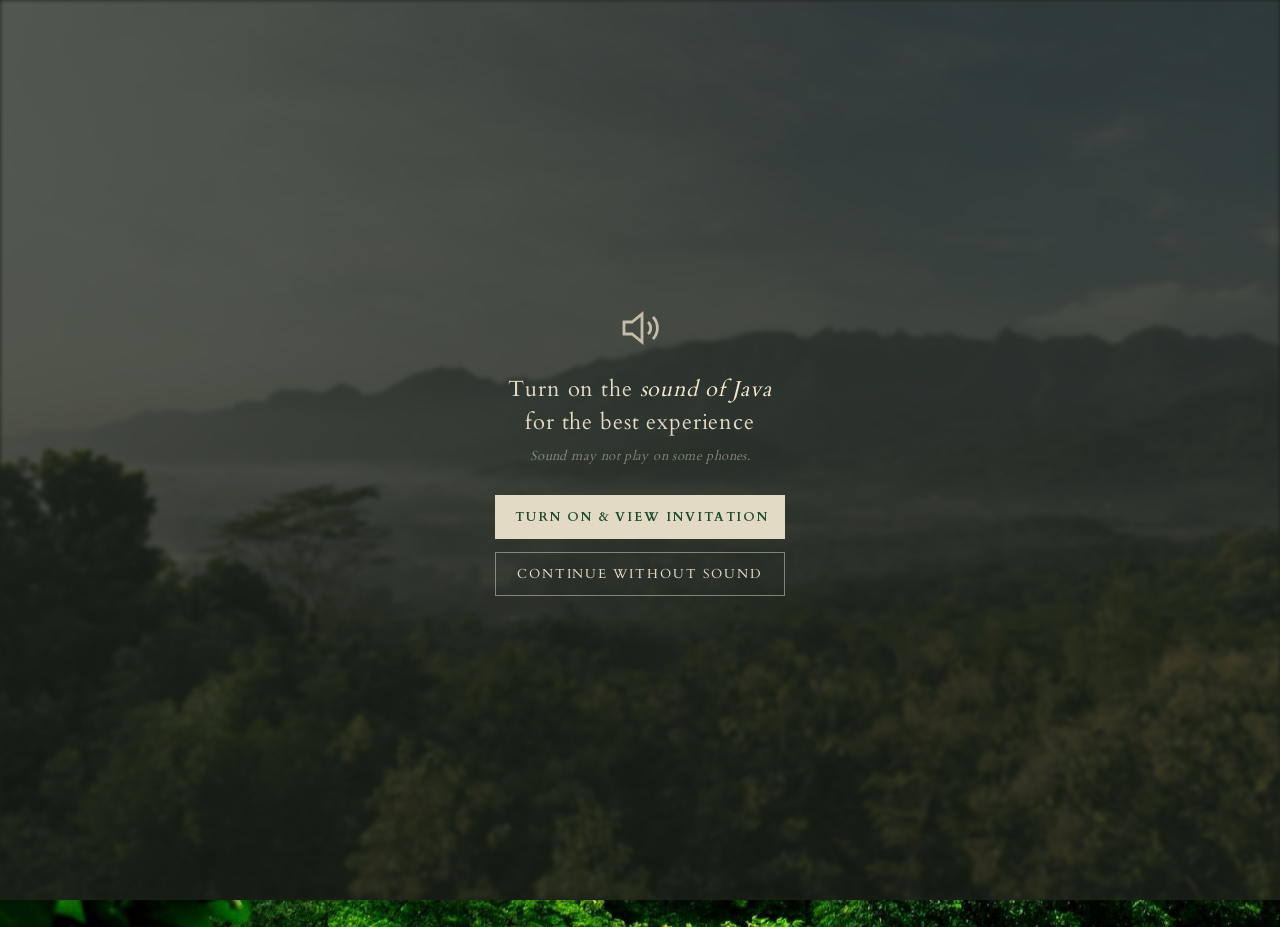
==== index.html @ e6b791de "Sync with Wedding artifact 1794194652-c874 Co-Authored-By: Claude Opus 5.5 <noreply@anthropic.com> C" ====
<!DOCTYPE html>
<html lang="en">
<head>
<meta charset="utf-8">
<meta name="viewport" content="width=device-width, initial-scale=1, viewport-fit=cover">
<meta name="theme-color" content="#1a2118">
<meta name="apple-mobile-web-app-status-bar-style" content="black-translucent">
<title>The Wedding of Nina &amp; Sevo - Save the Date</title>
<link rel="preconnect" href="https://fonts.googleapis.com">
<link href="https://fonts.googleapis.com/css2?family=Cormorant+Garamond:ital,wght@0,300;0,400;0,500;1,300;1,400&family=Pinyon+Script&family=Caveat:wght@400;500&family=Jost:wght@300;400&display=swap" rel="stylesheet">
<style>
  @font-face{font-family:"Cardo";font-style:normal;font-weight:400;src:url("Cardo-Regular.ttf") format("truetype")}
  @font-face{font-family:"Cardo";font-style:normal;font-weight:700;src:url("Cardo-Bold.ttf") format("truetype")}
  @font-face{font-family:"Faire";font-style:normal;font-weight:300;src:url("faire-light.otf") format("opentype")}
  @font-face{font-family:"FaireVar";font-style:normal;font-weight:100 900;src:url("faire-variable.ttf") format("truetype")}
  :root{--cream:#f6f1e7;--ink:#2f3a2c;--sage:#7d8c6a;--gold:#b49a62}
  *{box-sizing:border-box;margin:0;padding:0}
  html{height:100%;background:#1a2118}
  body{height:100%;font-family:"Jost",system-ui,sans-serif;font-weight:300;color:var(--cream);background:#1f271d;overflow-x:hidden}
  /* Edge-to-edge immersive: extend into notch + home indicator areas */
  @supports(padding-top:env(safe-area-inset-top)){
    .hero,.gate,.sound-prompt{padding-top:env(safe-area-inset-top)}
    .gate-photo,.gate-veil,.hero-photo,.hero-veil,.bg,.sound-prompt-bg{top:calc(-1 * env(safe-area-inset-top));bottom:calc(-1 * env(safe-area-inset-bottom))}
    .gate{padding-bottom:env(safe-area-inset-bottom)}
    .sound-prompt{padding-bottom:env(safe-area-inset-bottom)}
    nav.actionbar,.actionbar{padding-bottom:calc(.7rem + env(safe-area-inset-bottom)) !important}
  }
  .hero{position:relative;min-height:100vh;min-height:100svh;display:flex;align-items:center;justify-content:center;text-align:center;padding:6rem 1.5rem 7rem;overflow:hidden}
  .bg{position:absolute;inset:-4%;background:url("valley.jpg") center 60%/cover no-repeat;animation:drift 40s ease-in-out infinite alternate;filter:saturate(.9)}
  @keyframes drift{from{transform:scale(1.04) translateX(-1%)}to{transform:scale(1.1) translateX(1%)}}
  .veil{position:absolute;inset:0;background:
    radial-gradient(ellipse at center, rgba(20,28,18,.25) 0%, rgba(20,28,18,.55) 70%),
    linear-gradient(to bottom, rgba(246,241,231,.08), rgba(20,28,18,.35) 60%, rgba(20,28,18,.75))}
  .mist{position:absolute;left:-20%;right:-20%;bottom:18%;height:30%;background:radial-gradient(ellipse at center, rgba(255,255,255,.18), transparent 70%);filter:blur(20px);animation:mist 18s ease-in-out infinite alternate}
  @keyframes mist{from{transform:translateX(-5%)}to{transform:translateX(5%)}}
  .card{position:relative;max-width:640px;opacity:0;transform:translateY(14px);animation:rise 2.2s .3s ease forwards}
  @keyframes rise{to{opacity:1;transform:none}}
  .eyebrow{letter-spacing:.42em;text-transform:uppercase;font-size:.85rem;font-weight:500;color:#efe6d2}
  .rule{display:flex;align-items:center;gap:.9rem;justify-content:center;margin:1.4rem auto;color:var(--gold)}
  .rule::before,.rule::after{content:"";width:64px;height:1px;background:currentColor;opacity:.8}
  .wedof{font-size:clamp(.8rem,2vw,.9rem);letter-spacing:.3em;text-transform:uppercase;color:#efe6d2;margin-bottom:-.2rem}
  .names{font-family:"Pinyon Script",cursive;font-weight:400;font-size:clamp(4rem,13vw,8.5rem);line-height:1;text-shadow:0 2px 30px rgba(0,0,0,.35)}
  .names .amp{font-size:.55em;color:#e9d9ae;padding:0 .1em}
  .date{font-size:clamp(1.3rem,3.6vw,1.8rem);font-weight:300;letter-spacing:.14em;margin-top:.4rem}
  .place{font-size:clamp(.95rem,2.4vw,1.1rem);letter-spacing:.06em;margin-top:.6rem;color:#efe6d2}
  .note{margin-top:1.8rem;font-size:.98rem;letter-spacing:.06em;color:#e3dac6}
  .logi{margin-top:.9rem;font-size:1.05rem;letter-spacing:.04em;color:#e3dac6}
  .logi a{color:#f3e8cc;text-underline-offset:4px;text-decoration-thickness:1px}
  .logi a:hover{color:#fff}
  /* greeting tucked into the top-left corner; everything else centred */
  .hero{padding-top:clamp(9rem,22vh,14rem);align-items:flex-start}
  .names{white-space:nowrap}
  .greeting{position:absolute;top:clamp(1.2rem,3vw,2.2rem);left:clamp(1.2rem,3vw,2.4rem);z-index:2;text-align:left;max-width:min(460px,70vw);opacity:0;animation:rise 2s .2s ease forwards}
  .greeting .dear{margin-bottom:.15rem}
  @media (min-width:641px){.greeting .dear{white-space:nowrap}}
  .greeting .personal{margin:.9rem 0 0;text-align:left}
  .links{position:absolute;right:clamp(1.5rem,5vw,4rem);bottom:2.6rem;z-index:2;text-align:right;font-size:.95rem;color:#e3dac6;letter-spacing:.03em}
  .links p{margin:.35rem 0;white-space:nowrap}
  .links a{color:#f3e8cc;text-underline-offset:4px;text-decoration-thickness:1px}
  .links a:hover{color:#fff}
  .links .ico{width:16px;height:16px;vertical-align:-2px;margin-right:.5rem;color:#f3e8cc;opacity:.9}
  footer{display:none}
  @media (max-width:640px){
    .hero{padding-bottom:9rem}
    .links{left:1.5rem;right:1.5rem;text-align:left;bottom:2.6rem;font-size:.98rem}
    .links p{white-space:normal}
  }
  .countdown{display:flex;gap:1.8rem;justify-content:center;margin-top:2.2rem}
  .countdown div{min-width:3.4rem}
  .countdown b{display:block;font-weight:300;font-size:2rem;font-variant-numeric:tabular-nums}
  .countdown span{font-size:.72rem;letter-spacing:.3em;text-transform:uppercase;color:#d8cdb4}
  /* entry overlay — the tap also unlocks audio */
  .gate{position:fixed;inset:0;z-index:10;display:flex;flex-direction:column;align-items:center;justify-content:center;gap:1.4rem;color:#4a4a46;transition:opacity 1.4s ease, visibility 1.4s, transform 1.4s ease;
    background-color:#eceae4;
    background-image:url("data:image/svg+xml,%3Csvg xmlns='http://www.w3.org/2000/svg' width='300' height='300'%3E%3Cfilter id='n'%3E%3CfeTurbulence type='fractalNoise' baseFrequency='.85' numOctaves='3' stitchTiles='stitch'/%3E%3CfeColorMatrix values='0 0 0 0 .35 0 0 0 0 .34 0 0 0 0 .32 0 0 0 .09 0'/%3E%3C/filter%3E%3Crect width='100%25' height='100%25' filter='url(%23n)'/%3E%3C/svg%3E"),
      radial-gradient(ellipse at 50% 40%, #f4f2ee 0%, #e6e3dc 75%, #d9d6cf 100%)}
  .gate.gone{transform:scale(1.03)}
  .gate .to{font-style:italic;font-size:1.35rem;color:#5b5b55;letter-spacing:.03em}
  .gate.gone{opacity:0;visibility:hidden}
  .gate .mono{font-family:"Pinyon Script",cursive;font-size:4.5rem;color:#6d6c66}
  .gate p{letter-spacing:.35em;text-transform:uppercase;font-size:.8rem}
  .gate button{font:inherit;letter-spacing:.3em;text-transform:uppercase;font-size:.85rem;padding:.9rem 2.2rem;border:1px solid #6d6c66;background:transparent;color:#4a4a46;cursor:pointer;transition:all .3s}
  .gate button:hover{background:#4a4a46;color:#eceae4}
  .gate small{font-style:italic;color:#8a8880;font-size:.95rem}
  .dear{font-family:"Pinyon Script",cursive;font-weight:400;font-size:clamp(1.6rem,4vw,2.05rem);line-height:1.2;color:#f3e8cc;margin-bottom:1rem;min-height:1.2em}
  .personal{font-size:clamp(1.05rem,2.8vw,1.25rem);color:#efe6d2;max-width:520px;margin:-.3rem auto 1.3rem;line-height:1.45}
  .rsvp{margin-top:2.2rem;font:inherit;font-size:.9rem;letter-spacing:.35em;text-transform:uppercase;padding:1rem 2.6rem;background:rgba(246,241,231,.12);border:1px solid rgba(246,241,231,.75);color:var(--cream);cursor:pointer;backdrop-filter:blur(4px);transition:all .3s}
  .rsvp .away{display:block;font-size:.72rem;letter-spacing:.28em;opacity:.85;margin-bottom:.35rem}
  .rsvp:hover{background:var(--cream);color:var(--ink)}
.paper-overlay{position:fixed;inset:0;z-index:20;overflow-y:auto;background:rgba(20,28,18,.5);backdrop-filter:blur(3px);padding:3rem 1rem;opacity:0;visibility:hidden;transition:opacity .5s,visibility .5s}
  .paper-overlay.open{opacity:1;visibility:visible}
  .paper{position:relative;max-width:620px;margin:0 auto;box-shadow:0 25px 70px rgba(0,0,0,.45);transform:translateY(24px) rotate(-.4deg);transition:transform .6s ease}
  .paper-overlay.open .paper{transform:none}
  .paper img{display:block;width:100%;height:auto}
  .paper .touch{position:absolute;left:12%;right:12%;top:81.4%;text-align:center;color:#2b2b28;font-size:clamp(.72rem,2.4vw,1rem);line-height:1.45}
  .paper-close{position:absolute;top:.4rem;right:.6rem;z-index:2;background:none;border:0;font:inherit;font-size:2rem;line-height:1;color:#2f3a2c;cursor:pointer;padding:.3rem .6rem}
.letter{background:#f8f5ee;padding:3.2rem 2.4rem 2.6rem;color:#2c2b28;
    background-image:repeating-linear-gradient(to bottom, transparent 0 33px, rgba(80,90,110,.12) 33px 34px)}
  .hand{font-family:"Caveat",cursive;font-size:clamp(1.35rem,4.2vw,1.65rem);line-height:34px;min-height:40%}
  .hand p{margin:0}
  .hand .sig{text-align:right;margin-top:.6rem;font-weight:500}
  .fold{height:1px;margin:1.6rem -2.4rem;border-top:1px dashed rgba(60,60,55,.35)}
  .modal{position:fixed;inset:0;z-index:20;display:none;align-items:center;justify-content:center;background:rgba(20,28,18,.5);backdrop-filter:blur(3px);padding:1rem}
  .modal.open{display:flex}
  .sheet{position:relative;background:#f4eed6;color:#2f3a2c;width:min(460px,90vw);aspect-ratio:460/620;overflow:hidden;padding:2.6rem 1.6rem 2.2rem;text-align:center;border-radius:2px;box-shadow:0 32px 100px rgba(0,0,0,.7),0 4px 16px rgba(0,0,0,.4);display:flex;flex-direction:column;justify-content:center;align-items:center;container-type:inline-size}
  .sheet h2{font-family:"Cormorant Garamond",serif;font-weight:300;font-size:clamp(.68rem,2.2vw,.82rem);letter-spacing:.25em;text-transform:uppercase;color:#2f3a2c}
  .sheet h2+div,.sheet h2+.opts{margin-top:.5rem}
  .sheet .rsvp-img{display:block;width:70%;height:auto;margin:0 auto .8rem;border-radius:2px;opacity:.85}
  .opts{display:flex;gap:.6rem;justify-content:center;margin-bottom:.8rem;flex-wrap:wrap}
  .opts button,.sheet .send{font-family:"Cormorant Garamond",serif;font-size:.85rem;padding:.5rem .9rem;border:1px solid #7d8c6a;background:transparent;color:#2f3a2c;cursor:pointer;letter-spacing:.08em;transition:all .25s}
  .opts button:hover{background:rgba(125,140,106,.12)}
  .opts button.on{background:#7d8c6a;color:#f4eed6}
  .sheet label{display:block;text-align:left;font-family:"Cormorant Garamond",serif;font-size:.7rem;letter-spacing:.16em;text-transform:uppercase;margin:.5rem 0 .15rem;color:#5a6650;width:100%}
  .sheet input,.sheet textarea{width:100%;font-family:"Cardo","Times New Roman",Times,serif;font-size:.9rem;padding:.4rem;border:1px solid #c4bfa6;background:rgba(255,255,255,.35);color:#2f3a2c;border-radius:2px}
  .sheet input:focus,.sheet textarea:focus{outline:none;border-color:#7d8c6a}
  .sheet .send{margin-top:.7rem;background:#7d8c6a;color:#f4eed6;letter-spacing:.22em;text-transform:uppercase;font-size:.74rem;padding:.55rem 1.4rem;border-color:#7d8c6a;transition:all .25s}
  .sheet .send:hover{background:#5a6650;border-color:#5a6650}
  .sheet .paper-close{position:absolute;top:.6rem;right:.7rem;background:none;border:0;font-size:1.3rem;color:#8a8a7a;cursor:pointer;line-height:1;z-index:1}
  .sheet .close{display:none}
  .status{min-height:1em;margin-top:.4rem;font-family:"Cardo","Times New Roman",Times,serif;font-style:italic;font-size:.78rem;color:#5a6650}
  .sound{position:fixed;right:1.2rem;top:1.2rem;z-index:15;width:46px;height:46px;border-radius:50%;border:1px solid rgba(246,241,231,.6);background:rgba(20,28,18,.35);backdrop-filter:blur(6px);color:var(--cream);cursor:pointer;display:flex;align-items:center;justify-content:center}
  .sound svg{width:20px;height:20px}
  footer{position:absolute;bottom:1.4rem;left:0;right:0;text-align:center;font-size:.85rem;letter-spacing:.25em;text-transform:uppercase;color:#d8cdb4;opacity:.85}
  @media (prefers-reduced-motion:reduce){.bg,.mist,.card{animation:none;opacity:1;transform:none}}

  /* ===== theme: photo on the cover, beige paper + dark green inside ===== */
  :root{--green:#1f3a2e;--paper:#efe7d6}
  .gate{background:#1f271d !important;color:#f6f1e7 !important}
  .gate-photo{position:absolute;inset:-3%;background:url("cover_jungle2.jpg") center 40%/cover no-repeat;animation:drift 40s ease-in-out infinite alternate}
  .gate-veil{position:absolute;inset:0;background:radial-gradient(ellipse at center, rgba(20,28,18,.25) 0%, rgba(20,28,18,.6) 75%)}
  .gate > :not(.gate-photo):not(.gate-veil){position:relative}
  .gate .mono{color:#f3e8cc !important}
  .gate .to{color:#efe6d2 !important}
  .gate small{color:#e3dac6 !important}
  .gate button{border-color:rgba(246,241,231,.85) !important;color:#f6f1e7 !important}
  .gate button:hover{background:#f6f1e7 !important;color:var(--green) !important}
  .hero{color:var(--green);background-color:var(--paper);
    background-image:url("data:image/svg+xml,%3Csvg xmlns='http://www.w3.org/2000/svg' width='300' height='300'%3E%3Cfilter id='n'%3E%3CfeTurbulence type='fractalNoise' baseFrequency='.85' numOctaves='3' stitchTiles='stitch'/%3E%3CfeColorMatrix values='0 0 0 0 .35 0 0 0 0 .3 0 0 0 0 .2 0 0 0 .1 0'/%3E%3C/filter%3E%3Crect width='100%25' height='100%25' filter='url(%23n)'/%3E%3C/svg%3E"),
      radial-gradient(ellipse at 50% 45%, #f5efe2 0%, #ece3d0 70%, #e2d7c0 100%)}
  .sketch{display:none}
  .mistbg{position:absolute;inset:0;overflow:hidden;pointer-events:none}
  .mistbg img{position:absolute;display:block;max-width:none;opacity:0;transition:opacity 1s}
  .mistbg img.ready{opacity:1}
  /* soft white "brush" wash around the centre text so it floats */
  .mistbg::after{content:"";position:absolute;inset:0;filter:blur(14px);background:
    radial-gradient(ellipse min(380px,46vw) min(120px,9vh) at 50% calc(var(--cy,50%) - 10%), rgba(208,202,182,.9) 0%, rgba(208,202,182,.55) 55%, rgba(208,202,182,0) 100%),
    radial-gradient(ellipse min(330px,44vw) min(130px,10vh) at 47% calc(var(--cy,50%) + 4%), rgba(208,202,182,.85) 0%, rgba(208,202,182,.45) 60%, rgba(208,202,182,0) 100%),
    radial-gradient(ellipse min(260px,40vw) min(110px,9vh) at 53% calc(var(--cy,50%) + 15%), rgba(208,202,182,.8) 0%, rgba(208,202,182,.35) 65%, rgba(208,202,182,0) 100%),
    radial-gradient(ellipse min(200px,36vw) min(70px,6vh) at 50% calc(var(--cy,50%) + 24%), rgba(208,202,182,.75) 0%, rgba(208,202,182,0) 100%)}
  .card,.greeting,.links{position:relative;z-index:1}
  .greeting{position:absolute}
  .links{position:absolute}
  .names{text-shadow:none;color:var(--green)}
  .names .amp{color:#9c8450}
  .dear,.eyebrow,.wedof,.date,.place,.note,.personal,.links,.links p,.links .logi,.links a,.links .ico{color:var(--green) !important}
  .place,.note,.wedof{opacity:.85}
  .rule{color:#9c8450}
  .rsvp{background:transparent;border-color:var(--green);color:var(--green);backdrop-filter:none}
  .rsvp:hover{background:var(--green);color:var(--paper)}
  .links a:hover{opacity:.7}
  .sound{border-color:rgba(31,58,46,.5);background:rgba(239,231,214,.7);color:var(--green)}
  @media (max-width:640px){.sketch{opacity:.1}
  }
  .links{background:rgba(208,202,182,.88);padding:.55rem .9rem;border-radius:2px;backdrop-filter:blur(4px)}
  .links p,.links a{text-shadow:0 0 12px rgba(239,231,214,.9)}
  .names.logo{line-height:0;margin:1.4rem 0 1.4rem;white-space:normal}
  .names.logo img{width:min(640px,84vw);height:auto;display:inline-block}
  /* all text in Times New Roman (the handwritten note keeps its handwriting) */
  body, body *:not(.hand):not(.hand *):not(.names):not(.names *){font-family:"Cardo","Times New Roman",Times,serif !important}
  .names,.names *{font-family:"Pinyon Script",cursive !important}
  /* jungle background + floating Borobudur card */
  .mistbg,.sketch{display:none !important}
  .hero{background:#1f3a2e url("valley.jpg") center 60%/cover no-repeat !important;align-items:center !important;justify-content:center !important;padding-top:6rem !important}
  .hero::before{content:"";position:absolute;inset:0;background:linear-gradient(to bottom, rgba(20,30,40,.35), rgba(20,30,40,.25) 45%, rgba(10,32,20,.75) 100%)}
  .card{width:min(460px,90vw);max-width:none;border-radius:0;overflow:hidden;padding:min(250px,48vw) 1.8rem 2.2rem !important;
    background:url("boro.jpg") center 18%/cover no-repeat;box-shadow:0 30px 80px rgba(0,0,0,.45),0 4px 14px rgba(0,0,0,.25)}
  .card::before{content:"";position:absolute;inset:0;z-index:-1;background:linear-gradient(to bottom, rgba(10,20,12,0) 0%, rgba(10,20,12,.15) 30%, rgba(10,20,12,.62) 55%, rgba(10,20,12,.78) 100%)}
  .card{isolation:isolate}
  .card .eyebrow,.card .wedof,.card .date,.card .place,.card .note,.card .names,.greeting .dear,.greeting .eyebrow,.greeting .personal{color:#fff !important;opacity:1;text-shadow:0 1px 14px rgba(5,10,5,.55)}
  .card .names{font-size:clamp(3rem,10vw,4.6rem) !important;white-space:nowrap}
  .card .names .amp{color:#e6cf97 !important}
  .card .date{font-size:clamp(1.15rem,3.6vw,1.45rem) !important}
  .card .place{font-size:.95rem !important}
  .card .rule{color:rgba(255,255,255,.85)}
  .card .rule:first-child{display:none}
  .card .rsvp{border-color:#fff;color:#fff;background:rgba(255,255,255,.06)}
  .card .rsvp:hover{background:#fff;color:var(--green)}
  .links{background:none !important;backdrop-filter:none !important;padding:0 !important}
  .links p,.links .logi,.links p a,.links a,.links .ico{color:#fff !important;text-shadow:0 1px 10px rgba(0,0,0,.5) !important}
  /* cover: Borobudur postcard floating over the leaves photo */
  .postcard{position:relative;z-index:1;width:min(460px,90vw);aspect-ratio:460/620;max-height:80vh;margin-bottom:2.5rem;display:flex;flex-direction:column;align-items:center;justify-content:flex-end;gap:1.1rem;padding:0 1.6rem 2.4rem;
    background:url("boro_sketch.jpg") center 18%/cover no-repeat;box-shadow:0 30px 80px rgba(0,0,0,.5),0 4px 14px rgba(0,0,0,.3);isolation:isolate}
  .postcard::before{content:"";position:absolute;inset:0;z-index:-1;background:linear-gradient(to bottom, rgba(10,20,12,0) 0%, rgba(10,20,12,.1) 35%, rgba(10,20,12,.6) 62%, rgba(10,20,12,.8) 100%)}
  .postcard small{text-align:center}
  .gate-veil{background:rgba(8,14,8,.55) !important}
  /* main page: forest wallpaper only, content floats without a photo card */
  .card{background:none !important;box-shadow:none !important;padding:0 1rem !important;width:auto !important}
  .card::before{display:none}
  .card .rule:first-child{display:flex !important}
  /* ---- open animation: the postcard lifts, turns like a card being opened, and grows into the invitation ---- */
  .gate{perspective:1400px}
  .postcard{transition:transform 1.3s cubic-bezier(.6,0,.2,1), opacity 1s ease .35s, box-shadow 1.3s ease}
  .postcard > *{transition:opacity .35s ease}
  .gate.opening .postcard > *{opacity:0}
  .gate.opening .postcard{transform:translateY(-2%) rotateX(8deg) scale(3.2);opacity:0;box-shadow:0 60px 140px rgba(0,0,0,.6)}
  .gate-photo,.gate-veil{transition:opacity 1.1s ease .2s, transform 1.4s ease}
  .gate.opening .gate-photo,.gate.opening .gate-veil{opacity:0;transform:scale(1.08)}
  .gate.opening{background:transparent !important}
  body:not(.opened) .card,body:not(.opened) .greeting,body:not(.opened) .links{opacity:0}
  body.opened .card{animation:openIn 1.6s .55s cubic-bezier(.2,.7,.2,1) both}
  body.opened .greeting{animation:openIn 1.4s .95s ease both}
  body.opened .links{animation:openIn 1.4s 1.2s ease both}
  .hero{transition:transform 2.2s cubic-bezier(.2,.7,.2,1)}
  body:not(.opened) .hero{transform:scale(1.06)}
  @keyframes openIn{from{opacity:0;transform:translateY(22px) scale(.97);filter:blur(6px)}to{opacity:1;transform:none;filter:none}}
  @media (prefers-reduced-motion:reduce){.gate.opening .postcard{transform:none}body.opened .card,body.opened .greeting,body.opened .links{animation:none;opacity:1}}
  .backbtn{position:fixed;left:50%;top:1.4rem;transform:translateX(-50%);z-index:6;font:inherit;font-size:.8rem;letter-spacing:.25em;text-transform:uppercase;
    background:none;border:0;color:#fff;cursor:pointer;opacity:0;pointer-events:none;transition:opacity .6s ease;text-shadow:0 1px 10px rgba(0,0,0,.5)}
  body.opened .backbtn{opacity:.85;pointer-events:auto;transition-delay:1.4s}
  .backbtn:hover{opacity:1}
  /* more breathing room in the centre block */
  .card .wedof{margin-bottom:1.1rem !important}
  .card .names{line-height:1.15 !important;margin-bottom:1.2rem !important}
  .card .date{margin-top:.2rem !important;margin-bottom:.5rem !important}
  .card .place{margin-top:.3rem !important}
  .card .rule{margin:1.9rem auto !important}
  /* second page: pale misty Borobudur with mist-coloured brush wash, dark-green text */
  .mistbg{display:block !important}
  .hero{background:#efe7d6 !important}
  .hero::before{display:none}
  .card .eyebrow,.card .wedof,.card .date,.card .place,.card .note,.card .names,.greeting .dear,.greeting .eyebrow,.greeting .personal,.backbtn{color:var(--green) !important;text-shadow:none !important}
  .card .names .amp{color:#9c8450 !important}
  .card .rule{color:#9c8450}
  .card .rsvp{border-color:var(--green);color:var(--green);background:transparent;text-shadow:none}
  .card .rsvp:hover{background:var(--green);color:var(--paper)}
  .links{background:rgba(214,208,189,.85) !important;padding:.55rem .9rem !important;backdrop-filter:blur(4px) !important}
  .links p,.links .logi,.links p a,.links a,.links .ico{color:var(--green) !important;text-shadow:none !important}
  /* open: dive into the white fog above the temple on the postcard, then the misty page appears */
  .postcard{transform-origin:50% 16%}
  .postcard::after{content:"";position:absolute;inset:0;z-index:2;pointer-events:none;opacity:0;
    background:radial-gradient(ellipse 70% 40% at 50% 16%, rgba(245,240,228,1) 0%, rgba(239,231,214,.9) 50%, rgba(239,231,214,.6) 100%);transition:opacity .9s ease .25s}
  .gate.opening .postcard::after{opacity:1}
  .gate.opening .postcard{transform:scale(7) !important;opacity:0;transition:transform 1.5s cubic-bezier(.55,0,.25,1), opacity .6s ease 1s !important}
  .gate.opening{background:#efe7d6 !important;transition:background .8s ease .6s, opacity 1.2s ease, visibility 1.2s !important}
  /* tighter, overlapping timing: no blank fog pause */
  .postcard::after{transition:opacity .6s ease .05s !important}
  .gate.opening .postcard{transition:transform 1.1s cubic-bezier(.55,0,.25,1), opacity .45s ease .65s !important}
  .gate.opening{transition:background .5s ease .3s, opacity .6s ease, visibility .6s !important}
  body.opened .card{animation:openIn 1.1s .75s cubic-bezier(.2,.7,.2,1) both !important}
  body.opened .greeting{animation:openIn 1s .95s ease both !important}
  body.opened .links{animation:openIn 1s 1.05s ease both !important}
  body.opened .backbtn{transition-delay:1.1s !important}
  .gate-std{font-size:clamp(1.6rem,5vw,2.3rem);letter-spacing:.32em;text-transform:uppercase;color:#f6f1e7;text-align:center;margin-bottom:-.3rem}
  .greeting .dear{display:none !important}
  /* bottom action bar */
  .links{display:none !important}
  .card-links{display:grid;grid-template-columns:1fr 1fr;gap:.35rem;margin-top:.8rem;position:relative;z-index:5;width:100%;max-width:420px;margin-left:auto;margin-right:auto;justify-items:center;pointer-events:auto}
  @media (min-width:1025px){.card-links{grid-template-columns:repeat(2,260px);width:auto;max-width:none;justify-content:center}}
  @media (min-width:641px) and (max-width:1024px){.card-links{grid-template-columns:max-content;width:auto;max-width:none;justify-content:center}.card-links a{min-width:280px}}
  @media (max-width:640px){.card-links{grid-template-columns:1fr;max-width:240px}}
  .card-links a{color:#fff;text-decoration:none;font-size:.8rem;letter-spacing:.18em;text-transform:uppercase;display:flex;align-items:center;justify-content:center;gap:.5rem;padding:.5rem 1rem;background:#1f4a2c;border-radius:2px;transition:background .25s;width:100%;white-space:nowrap;-webkit-tap-highlight-color:rgba(255,255,255,.15);touch-action:manipulation;cursor:pointer}
  .card-links a:hover{background:#2c6a3f;text-decoration:none}
  .card-links .ico{width:13px;height:13px;flex:none;color:#fff}
  .card-links a.logi{margin:0 !important}
  body:not(.opened) .card-links{opacity:0}
  body.opened .card-links{animation:openIn 1s 1.3s ease both}
  .actionbar{position:absolute;left:0;right:0;bottom:0;z-index:3;display:flex;flex-direction:column;align-items:center;
    background:rgba(10,12,10,.88);backdrop-filter:blur(6px);padding:.7rem 1.2rem calc(.7rem + env(safe-area-inset-bottom))}
  .bar-rsvp{color:#f3ede0 !important;text-decoration:none;font-size:.78rem;letter-spacing:.18em;text-transform:uppercase;opacity:.9;transition:opacity .2s;white-space:nowrap}
  .bar-rsvp:hover{opacity:1}
  body:not(.opened) .actionbar{opacity:0}
  body.opened .actionbar{animation:openIn 1s 1.05s ease both}
  .hero{padding-bottom:4rem !important}
  @media (max-width:640px){.card-links{gap:.25rem}.card-links a{font-size:.62rem;padding:.35rem .7rem;min-width:200px}}
  .soundnote{position:absolute;bottom:.7rem;left:0;right:0;text-align:center;z-index:1;font-style:italic;color:#e3dac6 !important;font-size:.95rem;letter-spacing:.04em}
  .gate.opening .soundnote{opacity:0;transition:opacity .3s}
  .postcard .gate-std{font-size:clamp(1.3rem,4.2vw,1.9rem);letter-spacing:.24em;line-height:1.35}
  .soundnote{position:fixed !important;top:1.2rem !important;bottom:auto !important;left:auto !important;right:4.7rem !important;height:46px;line-height:46px;text-align:right !important;z-index:16}
  .postcard .std-top{position:absolute;top:7%;left:0;right:0;text-align:center;color:#1c3322 !important;font-style:normal;font-size:clamp(.95rem,3vw,1.15rem);letter-spacing:.38em;text-transform:uppercase;text-shadow:0 0 18px rgba(245,240,228,.6)}
  .postcard #gateTo{font-family:"Pinyon Script",cursive !important;text-transform:none !important;letter-spacing:.01em !important;white-space:nowrap;font-size:clamp(2rem,7vw,2.9rem) !important;line-height:1.1 !important;color:#f6f1e7}
  .postcard .std-top{top:6% !important;font-size:clamp(1.05rem,3.4vw,1.35rem) !important;letter-spacing:.3em !important;font-weight:400}
  .postcard .std-top::after{content:"";display:block;width:56px;height:1px;margin:.7rem auto 0;background:#1c3322;opacity:.55}
  .postcard #gateTo{font-family:"Jost","Helvetica Neue",Arial,sans-serif !important;font-style:italic !important;font-weight:300 !important;text-transform:uppercase !important;letter-spacing:.08em !important;font-size:clamp(1.15rem,3.8vw,1.6rem) !important}
  .postcard #gateTo{font-family:"Cardo","Times New Roman",Times,serif !important;font-style:normal !important;font-weight:400 !important;text-transform:none !important;letter-spacing:.04em !important;font-size:clamp(1.5rem,5vw,2.1rem) !important}
  .gate-logo-wrap{position:absolute !important;top:1.2rem;left:1.2rem;z-index:2;display:flex;align-items:center;gap:.1rem;opacity:.9}
  .gate .gate-logo{position:static !important;width:clamp(52px,6vw,80px);height:auto}
  .gate-initial{font-family:"Cardo","Times New Roman",Times,serif;font-size:clamp(.9rem,1.8vw,1.2rem);font-weight:700;color:#f6f1e7;letter-spacing:.04em;line-height:1;margin-top:.3rem}
  .gate.opening .gate-logo-wrap{opacity:0;transition:opacity .3s}
  /* no star dividers; one colour (green) only */
  .card .rule{visibility:hidden !important}
  .card .names .amp{color:var(--green) !important}
  /* page 2: coloured-pencil Borobudur, temple at the vertical centre, content in the open sky above */
  .mistbg{display:none !important}
  .hero{background:#eee4cb url("page2_bg.jpg") center center/cover no-repeat !important;align-items:flex-start !important;padding-top:clamp(3.5rem,9vh,7rem) !important}
  .card .rule{display:none !important}
  .hero{background-size:cover !important;background-position:center bottom !important;padding-top:clamp(2.6rem,6vh,4.5rem) !important}
  .card .wedof{margin-bottom:.6rem !important}
  .card .names{margin-bottom:.5rem !important;font-size:clamp(3.6rem,9vw,5.8rem) !important}
  .card .date{margin-bottom:.2rem !important}
  .card .note{margin-top:.8rem !important}
  .card .rsvp{margin-top:.8rem !important;padding:.7rem 2.2rem !important}
  /* split layout: sketched joglo on the left, content on the right; stacked on mobile */
  .hero{background:#eee4cb !important;justify-content:flex-end !important;align-items:center !important;padding:4rem 0 6rem !important}
  .artpanel{position:absolute;left:0;top:0;bottom:0;width:56%;background:url("ceremony_sketch.jpg") 50% 45%/cover no-repeat;
    -webkit-mask-image:linear-gradient(to right,#000 55%,transparent 100%),linear-gradient(to bottom,transparent 0,#000 12%,#000 88%,transparent 100%);
    -webkit-mask-composite:source-in;mask-image:linear-gradient(to right,#000 55%,transparent 100%),linear-gradient(to bottom,transparent 0,#000 12%,#000 88%,transparent 100%);mask-composite:intersect;pointer-events:none}
  .card{width:44% !important;margin-right:0;padding:0 2rem !important}
  @media (max-width:760px){
    .hero{flex-direction:column !important;justify-content:flex-start !important;padding:5rem 0 9rem !important}
    .card{width:100% !important}
    .artpanel{top:auto;bottom:0;width:100%;height:46%;background-position:50% 55%;
      -webkit-mask-image:linear-gradient(to bottom,transparent 0,#000 25%);mask-image:linear-gradient(to bottom,transparent 0,#000 25%)}
  }
  .postcard::before{background:linear-gradient(to bottom, rgba(238,228,203,.92) 0%, rgba(238,228,203,.55) 14%, rgba(238,228,203,0) 26%, rgba(10,20,12,0) 55%, rgba(10,20,12,.55) 78%, rgba(10,20,12,.75) 100%) !important}
  /* show the whole illustration, no cropping */
  .artpanel{bottom:50px !important;width:min(58vw,calc((100vh - 50px) * 0.797)) !important;background-size:contain !important;background-position:left bottom !important;
    -webkit-mask-image:linear-gradient(to right,#000 80%,transparent 100%),linear-gradient(to bottom,transparent 0,#000 8%) !important;mask-image:linear-gradient(to right,#000 80%,transparent 100%),linear-gradient(to bottom,transparent 0,#000 8%) !important}
  .card{width:auto !important;flex:1;margin-left:min(58vw,calc((100vh - 50px) * 0.797)) !important}
  @media (max-width:760px){
    .artpanel{left:0 !important;right:0;bottom:118px !important;top:auto !important;width:100% !important;height:calc(100vh - 118px - 25rem) !important;min-height:220px;background-position:center bottom !important;
      -webkit-mask-image:radial-gradient(ellipse 34% 60% at 50% 60%,#000 70%,transparent 100%) !important;mask-image:radial-gradient(ellipse 34% 60% at 50% 60%,#000 70%,transparent 100%) !important}
    .card{margin-left:0 !important;flex:none}
  }
  /* ── HERO: same background as gate, seamless transition ── */
  .artpanel{display:none !important}
  .hero{background:#1f271d !important;position:relative !important;justify-content:center !important;align-items:center !important;padding:60px !important;flex-direction:column !important;overflow:hidden !important}
  /* exact clone of gate-photo + gate-veil */
  .hero-photo{position:absolute;inset:-3%;background:url("cover_jungle2.jpg") center 40%/cover no-repeat;animation:drift 40s ease-in-out infinite alternate;z-index:0}
  .hero-veil{position:absolute;inset:0;background:radial-gradient(ellipse at center, rgba(20,28,18,.25) 0%, rgba(20,28,18,.6) 75%);z-index:0}
  /* parchment card fills viewport minus 60px all around */
  .hero-card-frame{position:relative;z-index:2;width:100%;height:calc(100vh - 120px);height:calc(100svh - 120px);background:#f2ead4 url("fog_sketch.jpg") center 54%/110% auto no-repeat;box-shadow:0 32px 100px rgba(0,0,0,.7),0 4px 16px rgba(0,0,0,.4);border-radius:2px;overflow:visible;display:flex;flex-direction:column;align-items:center;justify-content:space-between;padding:clamp(2rem,5vh,4rem) clamp(2rem,6vw,4rem) clamp(2rem,5vh,4rem)}
  .card{margin:0 auto !important;width:auto !important;flex:1 !important;max-width:600px;display:flex;flex-direction:column;align-items:center;justify-content:flex-start;padding-top:clamp(.5rem,4vh,3rem) !important}
  .cta-stack{margin-top:0;flex-shrink:0;padding-bottom:.5rem;margin-bottom:clamp(2.5rem,12vh,6rem)}
  /* logo same size as gate; soundnote same position */
  .hero-logo-wrap{position:absolute;top:1.2rem;left:1.2rem;z-index:3;display:flex;align-items:center;gap:.1rem;opacity:.9;color:#f6f1e7}
  .hero-logo-wrap .gate-logo{position:static !important;width:clamp(52px,6vw,80px) !important;height:auto}
  .hero-logo-wrap .gate-initial{font-family:"Cardo","Times New Roman",Times,serif;font-size:clamp(.9rem,1.8vw,1.2rem) !important;font-weight:700;color:#f6f1e7;letter-spacing:.04em;line-height:1;margin-top:.3rem}
  .hero-soundnote{position:absolute;top:1.2rem;right:4.7rem;z-index:3;font-style:italic;color:#e3dac6;font-size:.95rem;letter-spacing:.04em;height:46px;line-height:46px}
  /* back button: top-center */
  #backBtn.backbtn{left:50% !important;right:auto !important;transform:translateX(-50%) !important;top:1.4rem !important}
  /* action bar: fixed to bottom of viewport, always visible */
  .actionbar{position:fixed !important;bottom:0 !important;left:0 !important;right:0 !important;z-index:5 !important}
  /* card typography: match the postcard's Times New Roman style */
  .card .wedof,.card .date,.card .place,.card .note{font-family:"Cardo","Times New Roman",Times,serif !important;letter-spacing:.28em !important;text-transform:uppercase !important;font-style:normal !important}
  .card .wedof{font-size:clamp(.9rem,3.4vw,1.3rem) !important;font-weight:700 !important;letter-spacing:.32em !important}
  .card .names{font-family:"Cardo","Times New Roman",Times,serif !important;font-weight:700 !important;font-size:clamp(2.2rem,7vw,3.8rem) !important;letter-spacing:.12em !important;text-transform:uppercase !important;font-style:normal !important}
  .card .names .amp{font-size:1em !important;font-family:inherit !important;font-weight:700 !important}
  @media (max-width:760px){.hero{background-size:cover !important;background-position:50% 100% !important;padding-top:4.5rem !important}}
  @media (max-width:640px){.card{max-width:min(400px,78vw) !important;padding:0 .5rem !important}}
  /* penjor: one rising from each side, ~60% of the screen height */
  .penjor{position:absolute;bottom:0;height:60vh;aspect-ratio:708/1398;z-index:0;pointer-events:none;opacity:0}
  .penjor i{display:block;width:100%;height:100%;background:url("penjor.png") center bottom/contain no-repeat;transform-origin:50% 100%;animation:wind 8s ease-in-out infinite;will-change:transform}
  .penjor.r i{animation-duration:9.3s;animation-delay:-3.4s}
  /* gusts of wind: uneven sway with a little bend toward the top */
  @keyframes wind{0%{transform:rotate(-.5deg) skewX(0deg)}18%{transform:rotate(1.3deg) skewX(-1.2deg)}34%{transform:rotate(.1deg) skewX(.3deg)}52%{transform:rotate(1.9deg) skewX(-1.8deg)}68%{transform:rotate(.6deg) skewX(-.4deg)}84%{transform:rotate(-.8deg) skewX(.8deg)}100%{transform:rotate(-.5deg) skewX(0deg)}}
  @media (prefers-reduced-motion:reduce){.penjor i{animation:none}}
  .penjor.l{left:0}.penjor.r{right:0;transform:scaleX(-1)}
  body.opened .penjor{animation:penjorIn 2s 1.1s ease forwards}
  @keyframes penjorIn{to{opacity:.95}}
  @media (max-width:640px){.penjor{height:40vh}.penjor.l{left:-9vw}.penjor.r{right:-9vw}}
  /* content higher up; back button to the left; venue on a single line */
  .backbtn{left:1.2rem !important;top:1.2rem !important;transform:none !important;font-size:.78rem;letter-spacing:.2em}
  .hero{padding-top:clamp(4rem,12vh,7rem) !important;background-position:center calc(62vh - 56.2vw - 90px) !important}
  .card{overflow:visible !important}
  .card .rule:first-child{margin:0 !important;height:0 !important;overflow:hidden !important;line-height:0 !important}
  .card .place{white-space:nowrap !important;width:max-content;max-width:96vw;position:relative;left:50%;transform:translateX(-50%);letter-spacing:.14em !important;font-size:clamp(.6rem,2.65vw,.98rem) !important}
  @media (max-width:760px){.hero{padding-top:3.9rem !important;background-size:auto 114% !important;background-position:50% 100% !important}.card .place{letter-spacing:.09em !important}}
  /* date, venue and note: one matching, smaller style */
  .card .date,.card .place,.card .note{font-size:clamp(.75rem,3.1vw,1.1rem) !important;letter-spacing:.14em !important;font-weight:400 !important;line-height:1.5 !important;margin-top:.5rem !important;margin-bottom:0 !important;text-transform:uppercase !important}
  .card .note{white-space:nowrap}
  @media (max-width:760px){.card .date,.card .place,.card .note{letter-spacing:.09em !important}}
  /* RSVP lives in the bottom bar, matching the other actions */
  .actionbar{align-items:center;gap:clamp(.9rem,2.6vw,2.4rem) !important}
  .actionbar .rsvp{margin:0 !important;display:inline-flex;align-items:center;gap:.55rem;font:inherit;font-size:.82rem;letter-spacing:.2em;text-transform:uppercase;padding:.45rem 1.1rem !important;background:transparent !important;border:1px solid rgba(243,237,224,.75) !important;color:#f3ede0 !important;backdrop-filter:none;cursor:pointer;opacity:.95;white-space:nowrap}
  .actionbar .rsvp .away{display:inline;margin:0;font-size:inherit;letter-spacing:inherit;opacity:.85}
  .actionbar .rsvp .away::after{content:" ·"}
  .actionbar .rsvp:hover{background:#f3ede0 !important;color:#1c1f1a !important}
  @media (max-width:640px){.actionbar .rsvp{font-size:.74rem}}
  /* penjors come in from the sides, higher up, not from the bottom corners */
  .penjor{bottom:60vh !important;height:56vh !important}
  .penjor.l{left:-3vh !important}.penjor.r{right:-3vh !important}
  @media (max-width:640px){.penjor{height:38vh !important;bottom:30vh !important}.penjor.l{left:-11vw !important}.penjor.r{right:-11vw !important}}
  /* text in the same leaf green as the illustration instead of near-black */
  .card .wedof,.card .date,.card .place,.card .note,.card .names,.card .names .amp,.backbtn{color:#415c2e !important}
  /* RSVP: one long line, floating in the lower middle of the illustration */
  .rsvp-mid{position:absolute !important;left:50%;top:66vh;transform:translateX(-50%);z-index:3;margin:0 !important;display:inline-flex !important;align-items:center;gap:.55rem;white-space:nowrap;font:inherit;font-size:.85rem;letter-spacing:.2em;text-transform:uppercase;padding:.85rem 1.9rem !important;background:rgba(242,234,212,.55) !important;border:1px solid #415c2e !important;color:#415c2e !important;cursor:pointer;backdrop-filter:blur(2px);text-shadow:none !important}
  .rsvp-mid .away{display:none !important}
  .away-below{display:block;text-align:center;font-size:clamp(.75rem,3.1vw,1.1rem);letter-spacing:.18em;text-transform:uppercase;color:#1f4a2c;margin-top:.5rem;opacity:.9}
  .invite-note{display:block;text-align:center;font-size:clamp(.55rem,2vw,.72rem);letter-spacing:.14em;text-transform:uppercase;color:inherit;margin-top:0;opacity:.75;white-space:nowrap}
  .rsvp-mid{width:100% !important;justify-content:center !important;box-sizing:border-box !important;flex-direction:column !important;gap:.2rem !important}
  .rsvp-mid:hover{background:#415c2e !important;color:#f2ead4 !important}
  body:not(.opened) .rsvp-mid{opacity:0;pointer-events:none}
  body.opened .rsvp-mid{animation:rsvpIn 1s 1.2s ease both}
  @keyframes rsvpIn{from{opacity:0}to{opacity:1}}
  @media (max-width:640px){.rsvp-mid{font-size:.74rem;padding:.75rem 1.3rem !important}}
  /* penjors: tilted inward, base hidden off the side so only the stem and the hanging part show */
  .penjor.l{left:-13vh !important;bottom:20vh !important;transform:rotate(11deg)}
  .penjor.r{right:-13vh !important;bottom:20vh !important;transform:scaleX(-1) rotate(11deg)}
  @media (max-width:640px){.penjor.l{left:-20vw !important}.penjor.r{right:-20vw !important}}
  /* penjors back in the bottom corners, standing on the bottom bar */
  .penjor{height:60vh !important;bottom:0 !important}
  .penjor.l{left:0 !important;transform:none !important}
  .penjor.r{right:0 !important;transform:scaleX(-1) !important}
  @media (max-width:640px){.penjor{height:40vh !important;bottom:0 !important}.penjor.l{left:-9vw !important}.penjor.r{right:-9vw !important}}
  .penjor.l,.penjor.r{bottom:0 !important}
  /* RSVP: lower, dark green with white text */
  .rsvp-mid{background:#1f4a2c !important;border-color:#1f4a2c !important;color:#fff !important;backdrop-filter:none !important}
  .rsvp-mid:hover{background:#2c6a3f !important;border-color:#2c6a3f !important;color:#fff !important}
  /* venue (joglo roof) above the RSVP, stacked together in the middle of the forest */
  .cta-stack{position:relative;display:flex;flex-direction:column;align-items:center;gap:.4rem;width:min(300px,80vw);margin-top:1.2rem}
  .rsvp-mid{position:static !important;transform:none !important;left:auto !important;top:auto !important}
  .venue{display:flex;flex-direction:column;align-items:center;gap:.4rem;text-decoration:none;color:#5a3a1c;transition:transform .3s ease}
  .venue img{display:block;width:min(300px,58vw);height:auto;filter:drop-shadow(0 3px 6px rgba(60,40,20,.25))}
  .venue span{font-size:.78rem;letter-spacing:.22em;text-transform:uppercase;color:#4a2f14;font-weight:700}
  .venue:hover{transform:translateY(-3px)}
  body:not(.opened) .cta-stack{opacity:0;pointer-events:none}
  body.opened .cta-stack{animation:rsvpIn 1s 1.2s ease both}
  body.opened .rsvp-mid{animation:none !important}
  @media (max-width:640px){.venue img{width:min(188px,50vw)}.venue span{font-size:.7rem}}
  /* venue: smaller, right third of the screen; RSVP stays centred */
  .venue{position:absolute;left:76%;top:50vh;transform:translateX(-50%);z-index:3}
  .venue:hover{transform:translateX(-50%) translateY(-3px)}
  .venue img{width:min(120px,26vw) !important}
  /* cta-stack is now fixed bottom — no top override needed */
  body:not(.opened) .venue{opacity:0;pointer-events:none}
  body.opened .venue{animation:rsvpIn 1s 1.2s ease both}
  @media (max-width:640px){.venue{left:70%;top:46vh}.venue img{width:min(86px,24vw) !important}}
  /* smaller penjors; smaller, lower venue */
  .penjor{height:42vh !important}
  .venue{top:60vh !important}
  .venue img{width:min(84px,18vw) !important}
  .venue span{font-size:.62rem !important}
  @media (max-width:640px){.penjor{height:28vh !important}.venue{left:72%;top:58vh !important}.venue img{width:min(62px,17vw) !important}.venue span{font-size:.56rem !important}}
  /* penjors: higher, leaning inward so the stems run off-screen */
  .penjor{height:44vh !important;transform-origin:50% 45% !important}
  .penjor.l,.penjor.r{bottom:20vh !important}
  .penjor.l{left:1vw !important;transform:rotate(17deg) !important}
  .penjor.r{right:1vw !important;transform:scaleX(-1) rotate(17deg) !important}
  @media (max-width:640px){.penjor{height:30vh !important}.penjor.l,.penjor.r{bottom:18vh !important}.penjor.l{left:-9vw !important}.penjor.r{right:-9vw !important}}
  @media (max-width:640px){.venue{left:52% !important;top:57vh !important}}
  /* venue on the temple, a bit larger, no digital shadow */
  .venue{left:50% !important;top:50vh !important}
  .venue img{width:min(150px,30vw) !important;filter:none !important}
  @media (max-width:640px){.venue{left:50% !important;top:49vh !important}.venue img{width:min(104px,28vw) !important}}
  .venue{top:40vh !important}
  @media (max-width:640px){.venue{top:41vh !important}}
  /* house sits on the temple peak, no caption */
  .venue span{display:none !important}
  .venue{top:calc(50vh - 24px) !important}
  @media (max-width:640px){.venue{top:calc(50vh - 16px) !important}}
  .venue img{width:min(190px,36vw) !important}
  @media (max-width:640px){.venue img{width:min(130px,34vw) !important}}
  .penjor.l,.penjor.r{bottom:35vh !important}
  @media (max-width:640px){.penjor.l,.penjor.r{bottom:34vh !important}}
  @media (min-width:641px) and (max-width:1024px){.penjor{height:26vh !important}.penjor.l,.penjor.r{bottom:22vh !important}.penjor.l{left:-6vw !important}.penjor.r{right:-6vw !important}}
  /* ---- mobile layout ---- */
  @media (max-width:640px){
    .hero{padding:16px !important}
    .hero-card-frame{width:100% !important;height:calc(100svh - 32px) !important;padding:.8rem 1.2rem 1.2rem !important}
    .hero-logo-wrap{top:1rem !important;left:1rem !important}
    .hero-logo-wrap .gate-logo{width:clamp(44px,11vw,62px) !important}
    .hero-soundnote{top:1rem !important;right:1rem !important;font-size:.85rem !important;height:40px;line-height:40px}
    .card{
      margin-top:0 !important;
      width:100% !important
    }
    .card .names{font-size:clamp(1.9rem,7.5vw,2.8rem) !important;white-space:nowrap !important}
    .card .date{font-size:clamp(.82rem,3.2vw,1rem) !important}
    .card .place{font-size:clamp(.7rem,2.8vw,.88rem) !important;white-space:normal !important;width:auto !important;position:static !important;transform:none !important}
    .card .wedof{font-size:clamp(.75rem,2.8vw,.92rem) !important}
    /* split venue into two lines on mobile */
    .place-sep{display:none}
    .place-l2::before{content:"\A";white-space:pre}
    .cta-stack{width:100% !important}
    .rsvp-mid{font-size:.74rem !important;padding:.6rem 1.2rem !important;width:100% !important}
    .invite-note{font-size:.65rem !important;margin-top:.2rem !important}
    .away-below{display:none !important}
  }
  /* gate screen mobile */
  @media (max-width:640px){
    .gate-logo-wrap{left:50% !important;transform:translateX(-50%) !important;top:1.5rem !important}
    .gate .gate-logo{width:clamp(44px,11vw,62px) !important}
    .postcard{margin-top:4.5rem !important;max-height:70vh !important}
    .gate-cta{margin-top:1.5rem !important}
  }
  #backBtn.backbtn{color:#f6f1e7 !important;opacity:.9}
  /* darker backdrop behind concierge, logistics and note panels */
  .modal,.paper-overlay{background:rgba(6,10,6,.86) !important;backdrop-filter:blur(6px) !important}
  /* tablets + phones: venue on two lines, smaller text, button a little lower */
  @media (max-width:1200px){
    main.hero .card .place{white-space:normal !important;width:auto !important;max-width:none !important;position:static !important;left:auto !important;transform:none !important;font-size:clamp(.62rem,2.3vw,.82rem) !important;letter-spacing:.12em !important}
    main.hero .card .place .place-sep{display:none !important}
    main.hero .card .place .place-l1,main.hero .card .place .place-l2{display:block !important}
    main.hero .card .place .place-l2::before{content:none !important}
    main.hero .card .wedof{font-size:clamp(.66rem,2.3vw,.84rem) !important}
    main.hero .card .names{font-size:clamp(1.5rem,5.6vw,2.4rem) !important}
    main.hero .card .date,main.hero .card .note{font-size:clamp(.62rem,2.3vw,.82rem) !important}
    main.hero .cta-stack{margin-bottom:clamp(1rem,5vh,2.5rem) !important}
    main.hero .hero-card-frame{background-size:cover !important;background-position:center 62% !important}
    main.hero .rsvp-mid{font-size:.68rem !important}
    main.hero .invite-note{font-size:.58rem !important}
  }
  /* penjors sit on the card's own edges, inside the card */
  main.hero .hero-card-frame .penjor{position:absolute !important;bottom:6% !important;height:90% !important;z-index:0}
  main.hero .hero-card-frame .penjor.l{left:-12% !important;right:auto !important}
  main.hero .hero-card-frame .penjor.r{right:-12% !important;left:auto !important}
  .hero-card-frame .card,.hero-card-frame .cta-stack{position:relative;z-index:1}
  @media (min-width:641px) and (max-width:1024px){main.hero .hero-card-frame .penjor{height:50% !important;bottom:18% !important}main.hero .hero-card-frame .penjor.l{left:-16% !important}main.hero .hero-card-frame .penjor.r{right:-16% !important}}
  @media (max-width:640px){main.hero .hero-card-frame .penjor{height:50% !important;bottom:18% !important}main.hero .hero-card-frame .penjor.l{left:-16% !important}main.hero .hero-card-frame .penjor.r{right:-16% !important}}
  /* when the sound note wraps (phones), "sound of Java" takes the second line */
  @media (max-width:640px){.sn2{display:block}}
  /* ── ONE FRAME, NO SCROLL: final word on sizing ── */
  html{height:100%;overflow:hidden !important;background:#1a2118 !important}
  body{position:fixed !important;inset:0 !important;height:100% !important;overflow:hidden !important;background:#1a2118 !important}
  main.hero{height:100% !important;min-height:0 !important;padding:clamp(70px,10vh,110px) clamp(70px,9vw,140px) !important;overflow:hidden !important}
  main.hero .hero-card-frame{height:100% !important;min-height:0 !important}
  /* smaller logo on both pages */
  div.gate-logo-wrap img.gate-logo,div.hero-logo-wrap img.gate-logo{width:clamp(34px,3.8vw,50px) !important;height:auto !important}
  div.gate-logo-wrap .gate-initial,div.hero-logo-wrap .gate-initial{font-size:clamp(.7rem,1.2vw,.88rem) !important}
  @media (max-width:640px){
    main.hero{padding:68px 26px 164px !important}
    main.hero .card{padding-top:2.4rem !important}
    .hero-soundnote{width:92px !important;white-space:normal !important;text-align:right !important;height:auto !important;line-height:1.15 !important;font-size:.62rem !important;top:1rem !important;right:4.5rem !important;padding-top:0 !important}
    .soundnote{font-size:.62rem !important;line-height:1.15 !important;height:auto !important;width:92px !important;white-space:normal !important;top:1rem !important;right:4.5rem !important}
    div.gate-logo-wrap img.gate-logo,div.hero-logo-wrap img.gate-logo{width:clamp(30px,8vw,42px) !important}
    div.gate-logo-wrap .gate-initial,div.hero-logo-wrap .gate-initial{font-size:.7rem !important}
  }
  /* phones: sound note centred on the speaker button; logo stays top-left on both pages */
  @media (max-width:640px){
    button.sound#snd{width:34px !important;height:34px !important;top:.6rem !important;right:.6rem !important}
    #backBtn.backbtn{top:1.1rem !important}
    main.hero small.hero-soundnote,.gate small.soundnote{top:.6rem !important;right:3.1rem !important;height:34px !important;line-height:1.15 !important;padding:0 !important;display:flex !important;flex-direction:column !important;justify-content:center !important;align-items:flex-end !important;text-align:right !important}
    div.gate-logo-wrap,div.hero-logo-wrap{left:1rem !important;transform:none !important;top:.75rem !important}
  }
  /* phones: compact bottom menu */
  @media (max-width:640px){
    main.hero nav.actionbar{gap:.45rem !important;padding:.7rem 1rem calc(.75rem + env(safe-area-inset-bottom)) !important}
    main.hero nav.actionbar a{font-size:.68rem !important;letter-spacing:.18em !important;gap:.5rem !important}
    main.hero nav.actionbar .bar-rsvp{font-size:clamp(.52rem,.68rem + .5vw,.68rem) !important;letter-spacing:.08em !important}
    main.hero nav.actionbar .ico{width:14px !important;height:14px !important}
    main.hero{padding-bottom:142px !important}
  }
  /* ── expansion panels: vertical cards, same size and style as the first-page card ── */
  .paper-overlay{display:flex !important;align-items:center;justify-content:center;padding:1rem !important;overflow:auto !important}
  .modal#concierge{padding:1rem}
  .paper-overlay .paper.vcard,.modal .sheet.vcard{position:relative;width:min(460px,90vw) !important;max-width:none !important;aspect-ratio:460/620;margin:0 !important;overflow:hidden !important;transform:none !important;
    background:linear-gradient(to bottom,rgba(242,234,212,.97) 0%,rgba(242,234,212,.93) 58%,rgba(242,234,212,.55) 100%),url("fog_sketch.jpg") center bottom/cover no-repeat !important;
    color:#2f4a2c !important;border-radius:2px;box-shadow:0 32px 100px rgba(0,0,0,.7),0 4px 16px rgba(0,0,0,.4) !important;padding:2.4rem .8rem 1.6rem !important;text-align:center;display:flex;flex-direction:column;align-items:center;
    container-type:inline-size}
  .paper-overlay .paper.vcard{background-image:linear-gradient(to bottom,rgba(242,234,212,.97) 0%,rgba(242,234,212,.93) 58%,rgba(242,234,212,.55) 100%),url("fog_sketch.jpg") !important}
  .vcard .vtitle{font-family:"Cardo","Times New Roman",Times,serif !important;font-weight:400;font-size:min(1.2rem,2.8cqw) !important;letter-spacing:.3em;text-transform:uppercase;color:#1c3322 !important;margin:0 0 1.4rem;line-height:1.35}
  .vcard .vtitle::after{content:"";display:block;width:56px;height:1px;margin:.8rem auto 0;background:#1c3322;opacity:.55}
  .vcard .paper-close{color:#1c3322}
  .vcard .vbody p{margin:.25rem 0;font-size:min(1.1rem,3.4cqw);line-height:1.5;color:#2f4a2c;font-style:normal}
  .vcard .vbody .vname{font-weight:700;letter-spacing:.08em;text-transform:uppercase;margin-bottom:.35rem}
  .vcard .vbody .vgap{margin-top:1.3rem}
  .vcard .vbody .vsoon{margin-top:1.3rem;font-style:italic;opacity:.8}
  .vcard .hand{width:100%;min-height:0 !important;font-size:min(1.3rem,4cqw) !important;line-height:1.35 !important;color:#2f4a2c !important;text-align:center}
  .vcard .hand .sig{text-align:center !important;margin-top:.4rem}
  .vcard .fold{width:60%;margin:1rem auto !important;border-top:1px solid rgba(28,51,34,.3) !important}
  .vcard.sheet p{font-size:min(1.1rem,3.4cqw);font-style:normal;color:#2f4a2c;margin:.3rem 0 .6rem;line-height:1.5}
  .vcard.sheet .close{color:#2f4a2c;margin-top:auto;padding-top:1rem;font-style:italic}
  /* routes card: already a vertical card design, sized to match */
  .paper-overlay#logistics .paper{container-type:inline-size;width:min(460px,90vw,calc(80vh * .705)) !important;max-width:none !important;transform:none !important;box-shadow:0 32px 100px rgba(0,0,0,.7),0 4px 16px rgba(0,0,0,.4) !important}
  .paper-overlay#logistics .paper .touch{font-size:3cqw;left:10%;right:10%}
  /* each card: full-bleed sketch illustration like the first-page card; title on the cream wash, text on the dark fade */
  .paper-overlay .paper.vcard,.modal .sheet.vcard{justify-content:flex-start;padding:2.4rem .8rem 1.6rem !important;isolation:isolate}
  #venue .paper.vcard{background:linear-gradient(to bottom,#f4eed6 0%,#f4eed6 47%,rgba(244,238,214,.55) 56%,rgba(244,238,214,0) 68%),url("pavilion_venue_sketch.jpg") center bottom/100% auto no-repeat,#f4eed6 !important}
  #notes .paper.vcard{background:linear-gradient(to bottom,rgba(238,228,203,.92) 0%,rgba(238,228,203,.6) 9%,rgba(10,20,12,.45) 19%,rgba(10,20,12,.8) 34%,rgba(10,20,12,.9) 100%),url("ceremony_sketch.jpg") 50% 40%/cover no-repeat,#1c2a1c !important}
  #concierge .sheet.vcard{background:linear-gradient(to bottom,#f4eed6 0%,#f4eed6 47%,rgba(244,238,214,.55) 56%,rgba(244,238,214,0) 68%),url("joglo_sketch.jpg") center bottom/100% auto no-repeat,#f4eed6 !important}
  #modal .sheet{background:linear-gradient(to bottom,#f4eed6 0%,#f4eed6 55%,rgba(244,238,214,.55) 65%,rgba(244,238,214,0) 78%),url("rsvp-feast.png") center bottom/100% auto no-repeat,#f4eed6 !important;justify-content:flex-start !important}
  #modal .sheet .opts{width:100%;margin-bottom:.8rem}
  #modal .sheet .opts button{flex:1}
  #modal .sheet #nameRow{width:100%;margin-bottom:.6rem}
  #modal .sheet input,#modal .sheet textarea{box-sizing:border-box;width:100%}
  @media(max-width:640px){#modal .sheet{padding-top:.6rem !important}#modal .sheet h2{margin:0}#modal .sheet .paper-close{top:.4rem !important}}
  /* postcards use cqw units — text scales proportionally to card width on all screens */
  .vcard .vtitle{margin-bottom:0 !important;text-shadow:0 0 18px rgba(245,240,228,.65)}
  .vcard .vtitle + *{margin-top:auto !important}
  .vcard .vbody p,.vcard .hand,.vcard.sheet p{color:#f6f1e7 !important;text-shadow:0 1px 10px rgba(0,0,0,.45)}
  .vcard .vbody .vname{color:#fff !important}
  .vcard .fold{border-top-color:rgba(246,241,231,.4) !important}
  .vcard.sheet .close{color:#f6f1e7 !important;margin-top:1rem;padding-top:0}
  .vcard .vbody .vgap{margin-top:.9rem}
  #notes .vcard .hand,#notes.paper-overlay .hand{font-size:min(1.18rem,3.8cqw) !important}
  /* horizontal photos: image fills only the lower half, text sits on the cream above */
  #venue .vbody p,#concierge .sheet p{color:#2f4a2c !important;text-shadow:none !important}
  #venue .vbody .vname{color:#1c3322 !important}
  #venue .vtitle + .vbody,#concierge .vtitle + p{margin-top:.65rem !important}
  #venue .vbody p,#concierge .sheet p{font-size:min(1.18rem,3.8cqw) !important;line-height:1.45 !important}
  #venue .vbody,#concierge .vbody{width:100% !important;max-width:none !important;padding-left:0 !important;padding-right:0 !important}
  #venue .vbody .vgap{margin-top:.35rem}
  #concierge .paper.vcard{background:linear-gradient(to bottom,#f4eed6 0%,#f4eed6 0%,#f4eed6 47%,rgba(244,238,214,.55) 56%,rgba(244,238,214,0) 68%),url("concierge_sketch.jpg") center bottom/100% auto no-repeat,#f4eed6 !important}
#concierge .vtitle{font-size:min(1.1rem,3.2cqw) !important;letter-spacing:.28em;text-shadow:none !important}
#concierge .vbody{padding-left:0 !important;padding-right:0 !important}
#concierge .vbody p{color:#2f4a2c !important;font-size:min(1.18rem,3.8cqw) !important;text-shadow:none !important}
#concierge .vtitle + .vbody{margin-top:.65rem !important}
  /* invite card text a little smaller */
  main.hero .hero-card-frame .card{zoom:.88}
  /* phones: main card text larger */
  @media (max-width:640px){
    main.hero .hero-card-frame .card .wedof{font-size:.75rem !important}
    main.hero .hero-card-frame .card .names{font-size:1.9rem !important}
    main.hero .hero-card-frame .card .date,main.hero .hero-card-frame .card .note{font-size:.73rem !important}
    main.hero .hero-card-frame .card .place{font-size:.73rem !important}
  }
#venue .vtitle,#notes .vtitle,#logistics .vtitle{font-size:min(1.1rem,3.2cqw) !important;letter-spacing:.28em}
#venue .paper.vcard{background-position:center,center calc(100% - 14px) !important;background-size:auto,104% auto !important}
#venue .vbody,#concierge .vbody{padding-left:6% !important;padding-right:6% !important;box-sizing:border-box}

#notes .paper.vcard{background:radial-gradient(ellipse at 30% 20%,rgba(255,252,240,.55),rgba(255,252,240,0) 60%),url("data:image/svg+xml;utf8,<svg xmlns='http://www.w3.org/2000/svg' width='220' height='220'><filter id='n'><feTurbulence type='fractalNoise' baseFrequency='.9' numOctaves='3' seed='4'/><feColorMatrix values='0 0 0 0 .45  0 0 0 0 .38  0 0 0 0 .22  0 0 0 .13 0'/></filter><rect width='100%' height='100%' filter='url(%23n)'/></svg>"),#f4eed6 !important;aspect-ratio:460/620 !important;overflow:hidden !important;justify-content:center !important;align-items:center !important;padding:1.6rem clamp(1.4rem,8%,2.2rem) 1.4rem !important}
#notes .vtitle{text-shadow:none !important;margin-bottom:.6rem !important}
#notes .vtitle + *{margin-top:0 !important}
#notes .inknote{display:block;width:78%;height:auto;margin:0 auto}
#notes .fold{width:36% !important;margin:.6rem auto !important;border-top:1px solid rgba(28,51,34,.28) !important}
/* notes card: same on all screens */

/* postcards render identically on all screens — no mobile text shrinking */

#logistics .paper.vcard.logi-card{aspect-ratio:460/620 !important;overflow:hidden !important;justify-content:flex-start !important;padding:3rem clamp(1rem,5%,1.6rem) .8rem !important;background:#f4eed6 !important}
#logistics .vtitle{margin-bottom:1.2rem !important}
.route-block{margin-bottom:.9rem}
.route-map{display:block;width:74%;height:auto;border-radius:3px;margin:0 auto}
.route-cap{font-size:clamp(.68rem,2.2vw,.82rem) !important;color:#2f4a2c !important;text-align:center;margin:.15rem 0 0;font-style:italic;line-height:1.3}
.logi-footer{font-size:clamp(.68rem,2.4vw,.82rem) !important;color:#2f4a2c !important;text-align:center;margin-top:auto !important;padding-top:.5rem;opacity:.8;font-style:italic}
#logistics .vtitle{text-shadow:none !important;margin-bottom:.2rem !important}
#logistics .vtitle + *{margin-top:0 !important}
/* ── Sound prompt (pre-gate) ── */
.sound-prompt{position:fixed;inset:0;z-index:100;display:flex;align-items:center;justify-content:center;text-align:center;background:#1a2118;transition:opacity .8s ease}
.sound-prompt.gone{opacity:0;pointer-events:none}
.sound-prompt-bg{position:absolute;inset:0;background:url("valley.jpg") center 60%/cover no-repeat;opacity:.25;filter:saturate(.7) blur(2px)}
.sound-prompt-content{position:relative;z-index:1;max-width:360px;padding:2rem;opacity:0;animation:rise 1.8s .3s ease forwards}
.sound-prompt-icon{width:48px;height:48px;margin:0 auto 1.4rem;color:#e3dac6;opacity:.8}
.sound-prompt-text{font-family:"Cormorant Garamond",serif;font-weight:300;font-size:clamp(1.1rem,3vw,1.35rem);color:#e3dac6;line-height:1.5;letter-spacing:.04em}
.sound-prompt-text em{font-style:italic;color:#f3e8cc}
.sound-prompt-note{margin:.5rem auto 0;font-family:"Cormorant Garamond",serif;font-style:italic;font-size:.82rem;line-height:1.45;color:rgba(227,218,198,.5);letter-spacing:.03em}
.sound-prompt-btn,.sound-prompt-skip{display:block;width:290px;max-width:100%;margin:.8rem auto 0;box-sizing:border-box;white-space:nowrap;font-family:"Cormorant Garamond",serif;font-size:.8rem;letter-spacing:.15em;text-transform:uppercase;padding:.75rem 1.2rem;cursor:pointer;transition:all .3s;font-style:normal}
.sound-prompt-btn{margin-top:1.8rem !important;background:#e3dac6;border:1px solid #e3dac6;color:#1f4a2c;font-weight:700}
.sound-prompt-btn:hover{background:#f3e8cc;border-color:#f3e8cc}
.sound-prompt-skip{background:transparent;border:1px solid rgba(227,218,198,.5);color:#e3dac6}
.sound-prompt-skip:hover{background:rgba(227,218,198,.12);border-color:#e3dac6}
</style>
<script src="guest-host.js"></script>
<link rel="icon" href="favicon.ico" sizes="any">
<link rel="icon" type="image/png" sizes="32x32" href="favicon-32.png">
<link rel="apple-touch-icon" href="apple-touch-icon.png">
<meta name="description" content="30 – 31 July 2027 · Plataran Borobudur, Yogyakarta, Indonesia">
<meta property="og:type" content="website">
<meta property="og:site_name" content="Nina &amp; Sevo">
<meta property="og:title" content="The Wedding of Nina &amp; Sevo - Save the Date">
<meta property="og:description" content="30 – 31 July 2027 · Plataran Borobudur, Yogyakarta, Indonesia">
<meta property="og:image" content="https://www.ninasevo.co/share.jpg">
<meta property="og:image:width" content="1200">
<meta property="og:image:height" content="630">
<meta property="og:image:alt" content="Pencil drawing of a terrace overlooking the misty jungle and mountains near Borobudur">
<meta name="twitter:card" content="summary_large_image">
<meta name="twitter:title" content="The Wedding of Nina &amp; Sevo - Save the Date">
<meta name="twitter:image" content="https://www.ninasevo.co/share.jpg">
</head>
<body>
<div class="sound-prompt" id="soundPrompt">
  <div class="sound-prompt-bg"></div>
  <div class="sound-prompt-content">
    <div class="sound-prompt-icon"><svg viewBox="0 0 24 24" fill="none" stroke="currentColor" stroke-width="1.4"><path d="M4 9v6h4l5 4V5L8 9H4z"/><path d="M16 9a4 4 0 0 1 0 6M18.5 6.5a8 8 0 0 1 0 11"/></svg></div>
    <p class="sound-prompt-text">Turn on the <em>sound of Java</em><br>for the best experience</p>
    <p class="sound-prompt-note">Sound may not play on some phones.</p>
    <button class="sound-prompt-btn" id="soundYes">Turn on &amp; view invitation</button>
    <button class="sound-prompt-skip" id="soundSkip">Continue without sound</button>
  </div>
</div>

<div class="gate" id="gate">
  <div class="gate-photo"></div><div class="gate-veil"></div>
  <div class="gate-logo-wrap">
    <span class="gate-initial">N</span>
    <img class="gate-logo" src="janur_icon_white.png" alt="Nina &amp; Sevo">
    <span class="gate-initial">S</span>
  </div>
  <div class="postcard">
    <div class="gate-std" id="gateTo"></div>
    <div class="to std-top">Save the Date</div>
    <button id="enter">Open</button>
  </div>
  <small class="soundnote">Listen to the <span class="sn2">sound of Java</span></small>
</div>

<main class="hero">
  <div class="hero-photo"></div><div class="hero-veil"></div>
  <div class="artpanel"></div>
  <div class="mistbg"><img loading="lazy" decoding="async" id="mistImg" src="mist_sketch2.jpg" alt=""></div>
  <svg class="sketch" viewBox="0 0 1440 900" preserveAspectRatio="xMidYMid slice" aria-hidden="true" fill="none" stroke="currentColor" stroke-linecap="round" stroke-linejoin="round">
    <!-- volcanoes on the horizon -->
    <g stroke-width="1.6">
      <path d="M-20 700 C120 640 210 470 300 430 L330 430 C420 470 520 640 700 700"/>
      <path d="M260 455 l10 60 M300 445 l-6 80 M335 450 l14 70" stroke-width="1"/>
      <path d="M305 420 c-12 -18 14 -26 0 -46 c-10 -14 10 -22 4 -34" stroke-width="1.1"/>
      <path d="M560 700 C680 650 770 540 840 515 L862 515 C930 545 1030 650 1180 700" stroke-width="1.3"/>
      <path d="M1040 700 C1140 660 1210 590 1270 570 L1290 570 C1340 595 1400 650 1480 690" stroke-width="1.1"/>
    </g>
    <!-- Borobudur -->
    <g stroke-width="1.8" transform="translate(720 898) scale(.72)">
      <path d="M-230 0 H230 M-205 -22 H205 M-205 0 V-22 M205 0 V-22"/>
      <path d="M-180 -22 V-44 H180 V-22 M-155 -44 V-64 H155 V-44 M-125 -64 V-82 H125 V-64"/>
      <path d="M-95 -82 c0 -10 10 -14 20 -14 h150 c10 0 20 4 20 14"/>
      <path d="M-60 -96 c0 -14 14 -20 30 -20 h60 c16 0 30 6 30 20"/>
      <path d="M-34 -116 c0 -34 68 -34 68 0 M0 -150 v-26 M-6 -168 h12"/>
      <g stroke-width="1">
        <path d="M-150 -64 c0 -10 16 -10 16 0 M-100 -64 c0 -10 16 -10 16 0 M-50 -64 c0 -10 16 -10 16 0 M34 -64 c0 -10 16 -10 16 0 M84 -64 c0 -10 16 -10 16 0 M134 -64 c0 -10 16 -10 16 0"/>
        <path d="M-80 -96 c0 -9 14 -9 14 0 M-40 -96 c0 -9 14 -9 14 0 M26 -96 c0 -9 14 -9 14 0 M66 -96 c0 -9 14 -9 14 0"/>
        <path d="M-200 -11 h400 M-175 -33 h350 M-150 -54 h300" stroke-dasharray="3 7"/>
      </g>
    </g>
    <!-- banana leaves, top-right -->
    <g stroke-width="1.6">
      <path d="M1460 -20 C1380 60 1290 120 1150 170"/>
      <path d="M1460 -20 C1420 80 1330 160 1150 170 C1250 110 1350 40 1460 -20 Z" stroke-width="1.2"/>
      <path d="M1420 20 l-30 40 M1380 50 l-34 42 M1340 76 l-36 40 M1300 100 l-36 36 M1260 120 l-34 32 M1220 140 l-30 24" stroke-width=".9"/>
      <path d="M1460 160 C1370 170 1290 230 1220 320"/>
      <path d="M1460 160 C1420 250 1330 300 1220 320 C1280 240 1360 180 1460 160 Z" stroke-width="1.2"/>
      <path d="M1410 190 l-14 44 M1370 210 l-18 44 M1330 236 l-20 40 M1290 266 l-22 34" stroke-width=".9"/>
    </g>
    <!-- banana leaves / ferns, bottom-left -->
    <g stroke-width="1.5">
      <path d="M-20 900 C40 800 120 740 230 700"/>
      <path d="M-20 900 C60 780 150 720 230 700 C190 790 110 860 -20 900 Z" stroke-width="1.1"/>
      <path d="M40 820 l40 20 M80 780 l42 22 M120 750 l40 22 M160 726 l34 20" stroke-width=".9"/>
      <path d="M60 900 C90 820 150 760 260 760"/>
      <path d="M100 840 c-10 -20 -30 -26 -40 -24 M140 800 c-6 -22 -26 -30 -38 -30 M190 776 c-4 -22 -20 -32 -32 -34" stroke-width=".9"/>
    </g>
    <!-- palms -->
    <g stroke-width="1.3">
      <path d="M1160 700 c6 -60 14 -110 8 -160"/>
      <path d="M1168 540 c-30 -14 -60 -6 -80 14 M1168 540 c-20 -26 -50 -34 -74 -24 M1168 540 c20 -28 54 -32 80 -18 M1168 540 c32 -8 60 6 76 30 M1168 540 c4 -26 18 -44 34 -52"/>
      <path d="M240 720 c-4 -50 4 -90 -4 -130"/>
      <path d="M236 590 c-26 -10 -50 -2 -66 14 M236 590 c-16 -22 -42 -28 -62 -18 M236 590 c18 -24 46 -28 68 -14 M236 590 c26 -6 50 6 62 26"/>
    </g>
    <!-- birds -->
    <path d="M520 200 q10 -8 20 0 q10 -8 20 0 M600 160 q8 -6 16 0 q8 -6 16 0 M470 250 q7 -5 14 0 q7 -5 14 0" stroke-width="1.1"/>
  </svg>
  <div class="greeting">
    <div class="dear" id="dear"></div>
    <p class="personal" id="personal" hidden></p>
  </div>
  <!-- logo + soundnote persist on hero after gate fades -->
  <div class="hero-logo-wrap">
    <span class="gate-initial">N</span>
    <img class="gate-logo" src="janur_icon_white.png" alt="Nina &amp; Sevo">
    <span class="gate-initial">S</span>
  </div>
  <small class="hero-soundnote">Listen to the <span class="sn2">sound of Java</span></small>
  <div class="hero-card-frame">
    <div class="penjor l" aria-hidden="true"><i></i></div><div class="penjor r" aria-hidden="true"><i></i></div>
    <div class="card">
      <div class="rule">✦</div>
      <div class="wedof">The wedding of</div>
      <h1 class="names">Nina <span class="amp">&amp;</span> Sevo</h1>
      <div class="date">30 – 31 July 2027</div>
      <div class="place"><span class="place-l1">Plataran Borobudur</span><span class="place-sep"> · </span><span class="place-l2">Yogyakarta, Indonesia</span></div>
      <div class="rule">✦</div>
      <p class="note" id="cdCard"></p>
    </div>
    <div class="card-links">
      <a href="#" id="noteLink"><svg class="ico" viewBox="0 0 24 24" aria-hidden="true" fill="none" stroke="currentColor" stroke-width="1.3" stroke-linecap="round" stroke-linejoin="round"><path d="M13 3.5H5.5a1 1 0 0 0-1 1v15a1 1 0 0 0 1 1h11a1 1 0 0 0 1-1V13"/><path d="M7.5 8.5h4M7.5 12h3M7.5 15.5h5"/><path d="M19.2 3.8l1.6 1.6L14.6 11.6l-2.3.7.7-2.3z"/></svg>Our personal note</a>
      <a href="#" id="venueLink"><svg class="ico" viewBox="0 0 24 24" aria-hidden="true" fill="none" stroke="currentColor" stroke-width="1.3" stroke-linecap="round" stroke-linejoin="round"><path d="M12 21v-6"/><path d="M12 3.5c-3.4 2.4-5.4 5-5.4 7.4 0 2.2 1.9 3.6 5.4 3.6s5.4-1.4 5.4-3.6c0-2.4-2-5-5.4-7.4z"/><path d="M12 9.5v3.2M9.6 11.6L12 13.6l2.4-2"/><path d="M8.5 21h7"/></svg>About the venue</a>
      <a href="logistics.html" id="logiLink" class="logi"><span id="logiCorner" style="display:contents"><svg class="ico" viewBox="-12 -12 24 24" aria-hidden="true"><path fill="currentColor" d="M10 0 L8 1 L2 1.2 L-2 6.5 L-3.6 6.5 L-1.2 1.2 L-6 1 L-8 3.4 L-9.2 3.4 L-8 0 L-9.2 -3.4 L-8 -3.4 L-6 -1 L-1.2 -1.2 L-3.6 -6.5 L-2 -6.5 L2 -1.2 L8 -1 Z" transform="rotate(-30)"/></svg>Logistical info</span></a>
      <a href="#" id="conciergeLink"><svg class="ico" viewBox="0 0 24 24" aria-hidden="true" fill="none" stroke="currentColor" stroke-width="1.3" stroke-linecap="round" stroke-linejoin="round"><path d="M3.5 8.5h8l1 5.5h-9z"/><path d="M2.5 8.5c1.5-2 8.5-2 10 0"/><circle cx="6" cy="17" r="2.6"/><circle cx="12" cy="17.6" r="2"/><path d="M12.8 14.2l7.7.8"/><path d="M20.5 15l1-4"/></svg>Contact concierge</a>
    </div>
    <span class="away-below" id="cd" style="display:none"></span>
  </div>
  <nav class="actionbar">
    <a href="#" id="rsvpBtn" class="bar-rsvp">RSVP here &nbsp;→&nbsp; Formal invitation to follow.</a>
  </nav>
  <footer>Borobudur · Central Java</footer>
</main>

<div class="paper-overlay" id="logistics" role="dialog" aria-modal="true" aria-label="Logistical information">
  <div class="paper letter vcard logi-card">
    <button class="paper-close" id="closeL" aria-label="Close">×</button>
    <h2 class="vtitle">Recommended routes for international guests</h2>
    <div class="route-block">
      <img loading="lazy" decoding="async" class="route-map" src="route1_map.jpg" alt="Route 1: Fly into Jakarta, train to Yogyakarta">
      <p class="route-cap">Fly into Jakarta, then take a scenic train to Yogyakarta.</p>
    </div>
    <div class="route-block">
      <img loading="lazy" decoding="async" class="route-map" src="route2_map.jpg" alt="Route 2: Fly into Bali, short flight to Yogyakarta">
      <p class="route-cap">Fly into Bali, then take a short flight to Yogyakarta.</p>
    </div>
  </div>
</div>

<div class="paper-overlay" id="venue" role="dialog" aria-modal="true" aria-label="About the venue">
  <div class="paper letter vcard">
    <button class="paper-close" id="closeV" aria-label="Close">×</button>
    <h2 class="vtitle">About the venue</h2>
    <div class="vbody">
      <p>Set amid volcanoes, rice fields and tropical rainforest, beside the Borobudur Temple.</p>
      <p class="vgap">Expect two days of celebration: one Javanese themed day, with a spiritual ceremony, regional cuisine and a cultural peformance night — the next day, an international reception dinner with a touch of local German tradition.</p>
    </div>
  </div>
</div>

<div class="paper-overlay" id="notes" role="dialog" aria-modal="true" aria-label="A personal note from Nina and Sevo">
  <div class="paper letter vcard">
    <button class="paper-close" id="closeN" aria-label="Close">×</button>
    <h2 class="vtitle">Our personal note</h2>
    <img loading="lazy" decoding="async" class="inknote" src="nina_ink.png" alt="Handwritten note from Nina: Dear family & friends, we're getting married and would love to celebrate with you! Since travelling to Indonesia will be a long journey for many of you, we appreciate you taking the time and making the effort. Hopefully you can enjoy Indonesia beyond the wedding weekend! We are thankful to have you! Ich hab euch lieb, Nina">
    <div class="fold"></div>
    <img loading="lazy" decoding="async" class="inknote" src="sevo_ink.png" alt="Handwritten note from Sevo: After this journey around the world, we've decided to choose Indonesia as the place to celebrate this moment. I look forward to welcoming you to my home, and sharing my passion for culture, food, and nature with you, to new stories together. See you in Java, Sevo">
  </div>
</div>

<div class="paper-overlay" id="concierge" role="dialog" aria-modal="true" aria-label="Contact concierge">
  <div class="paper letter vcard">
    <button class="paper-close" id="closeC" aria-label="Close">×</button>
    <h2 class="vtitle">Contact Concierge</h2>
    <div class="vbody">
      <p>Our concierge will gladly assist with travel, accommodation, transfers, tourism bookings, or anything else you may need.</p>
      <p class="vgap">Should you wish to stay at the wedding venue, Plataran Borobudur, rooms and villas have been reserved for our guests. Please do not book directly — simply let us know, and we will secure your place.</p>
      <p class="vgap" id="conciergeDetails">Contact details coming soon.</p>
    </div>
  </div>
</div>

<div class="modal" id="modal" role="dialog" aria-modal="true">
  <form class="sheet" id="rsvpForm" style="position:relative">
    <button class="paper-close" type="button" id="closeM2" style="position:absolute;top:.6rem;right:.7rem;background:none;border:0;font-size:1.3rem;color:#8a8a7a;cursor:pointer;line-height:1">&times;</button>
    <h2>RSVP</h2>
    <div id="nameRow" style="display:none">
      <input id="guestName" type="text" placeholder="Your name">
    </div>
    <div class="opts" id="opts">
      <button type="button" data-v="yes">Attending</button>
      <button type="button" data-v="no">Declining</button>
    </div>
    <label for="count">Number of guests</label>
    <input id="count" type="number" min="0" max="10" value="2">
    <label for="msg">Additional notes (optional)</label>
    <textarea id="msg" rows="2"></textarea>
    <button class="send" type="submit">Send</button>
    <div class="status" id="status"></div>
    <button class="close" type="button" id="closeM">close</button>
  </form>
</div>

<button class="backbtn" id="backBtn" aria-label="Back to the cover">← Back</button>
<button class="sound" id="snd" aria-label="Toggle sound" hidden></button>

<script>
// Countdown (days only), shown below the RSVP button and in the card
(function(){
  const target=new Date("2027-07-30T00:00:00+07:00"), el=document.getElementById("cd"), el2=document.getElementById("cdCard");
  function tick(){ const d=Math.max(0,Math.floor((target-new Date())/86400000)); const t=d+(d===1?" day away":" days away"); el.textContent=t; if(el2) el2.textContent=t; }
  tick(); setInterval(tick,60000);
})();

// ── Amanjiwo Soundscape ──────────────────────────────────────────────────────
// Real Amanjiwo ambient bed + synthesised gongs (4 types) + real monkey & rooster.
// Mobile-safe: AudioContext created AND resumed inside the user-gesture handler;
// all sound work deferred to the .then() so iOS/Android never block it.
const Birds=(function(){
  let ctx, master, compNode, revNode, revGain;
  let ambBuf=null, monkBuf=null, roostBuf=null;
  let ambSrc=null;
  let on=false, timers=[], loaded=false, loading=false;
  const L={};  // named gain layers

  // ── graph ──
  function buildGraph(){
    master=ctx.createGain(); master.gain.value=0;
    compNode=ctx.createDynamicsCompressor();
    compNode.threshold.value=-18; compNode.knee.value=8;
    compNode.ratio.value=3; compNode.attack.value=0.003; compNode.release.value=0.25;
    master.connect(compNode); compNode.connect(ctx.destination);

    // reverb IR
    const irLen=Math.floor(ctx.sampleRate*4);
    const ir=ctx.createBuffer(2,irLen,ctx.sampleRate);
    for(let c=0;c<2;c++){const d=ir.getChannelData(c); for(let i=0;i<irLen;i++) d[i]=(Math.random()*2-1)*Math.pow(1-i/irLen,1.8);}
    revNode=ctx.createConvolver(); revNode.buffer=ir;
    revGain=ctx.createGain(); revGain.gain.value=0.38;
    revNode.connect(revGain); revGain.connect(master);
  }
  function layer(key, vol){
    const g=ctx.createGain(); g.gain.value=0; g.connect(master);
    L[key]={g, vol};
  }
  function fade(key, toOn, sec){
    const ly=L[key]; if(!ly) return;
    const g=ly.g.gain, now=ctx.currentTime;
    g.cancelScheduledValues(now); g.setValueAtTime(g.value,now);
    if(toOn) g.linearRampToValueAtTime(ly.vol, now+sec);
    else      g.linearRampToValueAtTime(0,      now+sec);
  }

  // ── looping ambient bed ──
  function startAmb(){
    if(!ambBuf||!ctx) return;
    ambSrc=ctx.createBufferSource();
    ambSrc.buffer=ambBuf; ambSrc.loop=true;
    ambSrc.connect(L.amb.g); ambSrc.start();
  }

  // ── gong synthesis ──
  function strikeGong(dest,t,freq,vol,decay){
    [{r:1,v:1},{r:1.62,v:.40},{r:2.42,v:.18},{r:3.60,v:.08}].forEach(({r,v})=>{
      const f=freq*r;
      const o=ctx.createOscillator(), env=ctx.createGain();
      o.type="sine"; o.frequency.value=f;
      env.gain.setValueAtTime(0,t);
      env.gain.linearRampToValueAtTime(vol*v,t+0.012);
      env.gain.exponentialRampToValueAtTime(.0001,t+decay);
      o.connect(env); env.connect(dest); env.connect(revNode);
      o.start(t); o.stop(t+decay+.5);
    });
  }
  function gong(dest,type){
    const t=ctx.currentTime;
    if(type===0){ strikeGong(dest,t,55,.85,13); }
    else if(type===1){ strikeGong(dest,t,62,.75,10); strikeGong(dest,t+2.2,58,.55,8); }
    else if(type===2){ strikeGong(dest,t,65,.7,8); strikeGong(dest,t+1.5,70,.6,7); strikeGong(dest,t+3.0,62,.5,9); }
    else { strikeGong(dest,t,72,.65,6); strikeGong(dest,t+1.1,65,.55,7); strikeGong(dest,t+2.0,78,.60,5); strikeGong(dest,t+3.0,62,.70,8); }
  }

  // ── mp3 playback helpers ──
  function playBuf(buf, destLayer, fadeInSec, holdSec, fadeOutSec){
    if(!buf) return;
    const src=ctx.createBufferSource(); src.buffer=buf;
    const env=ctx.createGain();
    src.connect(env); env.connect(L[destLayer].g);
    const t=ctx.currentTime;
    env.gain.setValueAtTime(0,t);
    env.gain.linearRampToValueAtTime(1,t+fadeInSec);
    env.gain.setValueAtTime(1,t+fadeInSec+holdSec);
    env.gain.linearRampToValueAtTime(0,t+fadeInSec+holdSec+fadeOutSec);
    src.start(t); src.stop(t+fadeInSec+holdSec+fadeOutSec+0.2);
  }

  // ── scene schedule ──
  function at(sec,fn){ timers.push(setTimeout(()=>{ if(on) fn(); }, sec*1000)); }
  function G(sec, type, withMonkey=false){
    at(sec,()=>{
      gong(L.gong.g, type); fade("gong",true,.6);
      timers.push(setTimeout(()=>fade("gong",false,4),9000));
      if(withMonkey){
        timers.push(setTimeout(()=>{
          fade("monk",true,.3); playBuf(monkBuf,"monk",.3,3.0,.6);
          timers.push(setTimeout(()=>fade("monk",false,.6),4500));
        },1500));
      }
    });
  }
  function runScene(){
    fade("amb",true,4);
    // opening gong + monkey, then rooster at 15s
    G(0,  1, true);
    at(15,()=>{ fade("roost",true,.2); playBuf(roostBuf,"roost",.2,3.5,.8); timers.push(setTimeout(()=>fade("roost",false,.8),5000)); });
    // gong every 10s, 4 types rotating; monkey again at 90s
    G(10,2); G(20,0); G(30,3); G(40,1);
    G(50,2); G(60,0); G(70,3); G(80,1);
    G(90,2,true); G(100,0); G(110,3); G(120,1);
    G(130,2); G(140,0); G(150,3); G(160,1);
    G(170,2); G(180,0);
    // fade out near end
    at(188,()=>{ fade("amb",false,14); fade("gong",false,10); });
  }

  // ── load MP3s (after AudioContext exists) ──
  async function loadBuffers(){
    if(loaded||loading) return;
    loading=true;
    try{
      const paths=["audio/amanjiwo.mp3","audio/monkey.mp3","audio/rooster.mp3"];
      const bufs=await Promise.all(paths.map(async p=>{
        const r=await fetch(p); const ab=await r.arrayBuffer();
        return new Promise((res,rej)=>ctx.decodeAudioData(ab,res,rej));
      }));
      [ambBuf,monkBuf,roostBuf]=bufs;
      loaded=true;
    }catch(e){ console.warn("soundscape load error",e); }
    loading=false;
  }

  return {
    // start() is called directly inside a user-gesture handler on mobile.
    // We create the AudioContext here (synchronously), then resume() it,
    // then — only after the promise resolves — build the graph and play.
    start(){
      if(on) return;
      if(!ctx) ctx=new (window.AudioContext||window.webkitAudioContext)();
      // resume() MUST be called in the same event-loop tick as the gesture on iOS 17+
      ctx.resume().then(async()=>{
        if(on) return; // guard double-call
        if(!master) buildGraph();
        layer("amb",.72);
        layer("gong",.9);
        layer("monk",1.4);
        layer("roost",.8);
        on=true;
        await loadBuffers();
        startAmb();
        runScene();
        // fade master in
        const now=ctx.currentTime;
        master.gain.cancelScheduledValues(now);
        master.gain.setValueAtTime(0,now);
        master.gain.linearRampToValueAtTime(1,now+1.5);
      }).catch(e=>console.warn("audio resume failed",e));
    },
    stop(){
      on=false; timers.forEach(clearTimeout); timers=[];
      if(ambSrc){ try{ambSrc.stop();}catch(e){} ambSrc=null; }
      if(ctx){
        const now=ctx.currentTime;
        master.gain.cancelScheduledValues(now);
        master.gain.setValueAtTime(master.gain.value,now);
        master.gain.linearRampToValueAtTime(0,now+0.8);
      }
    },
    get on(){return on}
  };
})();

// ---- Guest personalisation ----
// Each invitation link ends in #guest-id, e.g. ...#sonja-gunther
const rawHash=location.hash.replace("#","").toLowerCase();
const isGeneric=!rawHash; // no hash = generic homepage
const guestId=rawHash||"generic";
let GUESTS={};
function nameFromId(id){
  const parts=id.split("-").filter(Boolean).map(w=>w[0].toUpperCase()+w.slice(1));
  return parts.length>1? parts.slice(0,-1).join(", ")+" & "+parts.at(-1) : (parts[0]||"Friend");
}
let guest=isGeneric
  ? {id:"generic",names:"Family & Friends",generic:true}
  : {id:guestId,names:nameFromId(guestId)};
// Load guest list from separate file
(async()=>{
  try{
    const r=await fetch("guests.json");
    if(r.ok){ GUESTS=await r.json(); if(!isGeneric && GUESTS[guestId]){guest={id:guestId,...GUESTS[guestId]};showGuest();}}
  }catch(e){}
})();
function showGuest(){
  document.getElementById("dear").textContent="Dear "+guest.names;
  document.getElementById("gateTo").textContent=isGeneric ? "Dear Family & Friends" : "For "+guest.names;
  // rsvpFor element removed — no name/greeting in RSVP anymore
  // Show name field in RSVP only for generic visitors
  const nameRow=document.getElementById("nameRow");
  if(nameRow) nameRow.style.display=isGeneric?"block":"none";
  if(guest.seats) document.getElementById("count").value=guest.seats;
  if(guest.ninaNote) document.getElementById("ninaNote").textContent=guest.ninaNote;
  if(guest.sevoNote) document.getElementById("sevoNote").textContent=guest.sevoNote;
  const pm=document.getElementById("personal");
  if(guest.message){ pm.textContent=guest.message; pm.hidden=false; } else pm.hidden=true;
  document.getElementById("logiLink").style.display = guest.international===false ? "none" : "";
}
showGuest();
// Try artifact db for live data overlay + RSVP storage
let db=null;
(async()=>{
  try{
    if(typeof claude==="undefined"||!claude.use) return;
    db=await claude.use("db");
    if(!db) return;
    const snap=await db.doc("invitees/"+guestId).get();
    const d=snap && (snap.data? snap.data(): snap);
    if(d && d.names){ guest={...guest,...d}; showGuest(); }
  }catch(e){}
})();

const cz=document.getElementById("concierge");
document.getElementById("conciergeLink").addEventListener("click",e=>{e.preventDefault();cz.classList.add("open");});
document.getElementById("closeC").onclick=()=>cz.classList.remove("open");
cz.addEventListener("click",e=>{if(e.target===cz)cz.classList.remove("open")});
const notes=document.getElementById("notes");
document.getElementById("noteLink").addEventListener("click",e=>{e.preventDefault();notes.classList.add("open");notes.scrollTop=0;});
document.getElementById("closeN").onclick=()=>notes.classList.remove("open");
notes.addEventListener("click",e=>{if(e.target===notes)notes.classList.remove("open")});
const venue=document.getElementById("venue");
document.getElementById("venueLink").addEventListener("click",e=>{e.preventDefault();venue.classList.add("open");venue.scrollTop=0;});
document.getElementById("closeV").onclick=()=>venue.classList.remove("open");
venue.addEventListener("click",e=>{if(e.target===venue)venue.classList.remove("open")});
const logi=document.getElementById("logistics");
document.getElementById("logiLink").addEventListener("click",e=>{e.preventDefault();logi.classList.add("open");logi.scrollTop=0;});
document.getElementById("closeL").onclick=()=>logi.classList.remove("open");
logi.addEventListener("click",e=>{if(e.target===logi)logi.classList.remove("open")});
document.addEventListener("keydown",e=>{if(e.key==="Escape"){logi.classList.remove("open");notes.classList.remove("open");venue.classList.remove("open");modal.classList.remove("open");cz.classList.remove("open");}});
// ---- Place the background photo: Borobudur's stupa sits right on top of the first divider line
(function(){
  const img=document.getElementById("mistImg"), hero=document.querySelector(".hero");
  const STUPA_X=0.497, STUPA_Y=0.398, RATIO=1760/2200; // STUPA_Y = base of the temple, so it rises above the line
  function place(){
    const rule=document.querySelector(".card .rule"); if(!rule) return;
    const H=hero.getBoundingClientRect(), r=rule.getBoundingClientRect();
    const lineY=r.top-H.top+r.height/2, cx=r.left-H.left+r.width/2;
    // big enough to fill everything below the line
    let w=Math.max(H.width*1.05, (H.height-lineY)/(RATIO*(1-STUPA_Y))*1.02);
    const h=w*RATIO;
    img.style.width=w+"px"; img.style.height=h+"px";
    img.style.left=(cx-STUPA_X*w)+"px";
    img.style.top=(lineY-STUPA_Y*h)+"px";   // temple stands on the line
    const C=document.querySelector(".card").getBoundingClientRect();
    document.querySelector(".mistbg").style.setProperty("--cy", ((C.top-H.top+C.height*0.45)/H.height*100)+"%");
    img.classList.add("ready");
  }
  window.addEventListener("resize",place);
  if(img.complete) place(); else img.addEventListener("load",place);
  document.fonts && document.fonts.ready.then(place);
  setTimeout(place,300);
})();
// ---- RSVP ----
const modal=document.getElementById("modal"), status=document.getElementById("status");
let answer=null;
document.getElementById("rsvpBtn").addEventListener("click",e=>{e.preventDefault();modal.classList.add("open");status.textContent="";});
document.getElementById("closeM").onclick=()=>modal.classList.remove("open");
document.getElementById("closeM2").onclick=()=>modal.classList.remove("open");
modal.addEventListener("click",e=>{if(e.target===modal)modal.classList.remove("open")});
document.querySelectorAll("#opts button").forEach(b=>b.onclick=()=>{
  answer=b.dataset.v;
  document.querySelectorAll("#opts button").forEach(x=>x.classList.toggle("on",x===b));
  if(answer==="no") document.getElementById("count").value=0;
});
document.getElementById("rsvpForm").addEventListener("submit",async e=>{
  e.preventDefault();
  if(!answer){status.textContent="Please choose attending or declining.";return;}
  const rsvpName=isGeneric?(document.getElementById("guestName").value.trim()||""):guest.names;
  if(isGeneric && !rsvpName){status.textContent="Please enter your name.";return;}
  if(!db){status.textContent="Sorry — RSVPs can't be saved from this view yet.";return;}
  const rsvpId=isGeneric?rsvpName.toLowerCase().replace(/[^a-z0-9]+/g,"-").replace(/^-|-$/g,""):guestId;
  status.textContent="Sending…";
  try{
    await db.doc("rsvps/"+rsvpId).set({
      guestId:rsvpId, names:rsvpName, attending:answer==="yes",
      guests:Number(document.getElementById("count").value)||0,
      message:document.getElementById("msg").value.trim(),
      via:isGeneric?"homepage":"invite-link",
      at:new Date().toISOString()
    });
    status.textContent= answer==="yes" ? "Thank you for letting us know — more details to follow." : "Thank you for letting us know. We hope to see you on another occasion.";
  }catch(err){ status.textContent="Sorry, that didn't go through. Please try again."; }
});

const snd=document.getElementById("snd");
document.getElementById("backBtn").addEventListener("click",()=>{
  const gate=document.getElementById("gate");
  document.body.classList.remove("opened");
  gate.classList.remove("gone");
  requestAnimationFrame(()=>requestAnimationFrame(()=>gate.classList.remove("opening")));
});
const ICON_ON='<svg viewBox="0 0 24 24" fill="none" stroke="currentColor" stroke-width="1.6"><path d="M4 9v6h4l5 4V5L8 9H4z"/><path d="M16 9a4 4 0 0 1 0 6M18.5 6.5a8 8 0 0 1 0 11"/></svg>';
const ICON_OFF='<svg viewBox="0 0 24 24" fill="none" stroke="currentColor" stroke-width="1.6"><path d="M4 9v6h4l5 4V5L8 9H4z"/><path d="M17 9l5 6M22 9l-5 6"/></svg>';
function paint(){snd.innerHTML=Birds.on?ICON_ON:ICON_OFF}

// ── Sound prompt + mobile-safe audio start ───────────────────────────────────
// iOS/Android rule: AudioContext.resume() MUST be called synchronously inside
// a user-gesture handler (click / touchend). Birds.start() does this internally,
// so we call it directly — no wrapper, no setTimeout before the call.
// iOS 17+: audioSession.type="playback" bypasses the silent switch.
try{ if(navigator.audioSession) navigator.audioSession.type="playback"; }catch(e){}

let userMuted=false;
function startSound(){ if(userMuted||Birds.on) return; try{Birds.start();}catch(e){} setTimeout(paint,300); }

const soundPrompt=document.getElementById("soundPrompt");
function dismissPrompt(){
  soundPrompt.classList.add("gone");
  setTimeout(()=>soundPrompt.remove(),900);
}

// "Turn on" button — click AND touchend both call Birds.start() so iOS gets
// the gesture synchronously on whichever event fires first; guard with userMuted.
function handleSoundYes(){
  if(userMuted===false && !Birds.on){ try{Birds.start();}catch(e){} }
  userMuted=false;
  setTimeout(paint,300);
  dismissPrompt();
}
document.getElementById("soundYes").addEventListener("click", handleSoundYes);
document.getElementById("soundYes").addEventListener("touchend", e=>{ e.preventDefault(); handleSoundYes(); });

document.getElementById("soundSkip").addEventListener("click",()=>{
  userMuted=true;
  paint();
  dismissPrompt();
});

snd.hidden=false; paint();

document.getElementById("enter").addEventListener("click",()=>{
  startSound();
  const gate=document.getElementById("gate");
  if(gate.classList.contains("opening")) return;
  gate.classList.add("opening");
  document.body.classList.add("opened");
  setTimeout(()=>gate.classList.add("gone"),750);
});

// Speaker toggle button
snd.addEventListener("click",e=>{
  e.stopPropagation();
  try{
    if(Birds.on){ Birds.stop(); userMuted=true; }
    else { userMuted=false; Birds.start(); }
  }catch(err){}
  setTimeout(paint,300);
});

</script>
<script src="rsvp.js"></script>
</body>
</html>
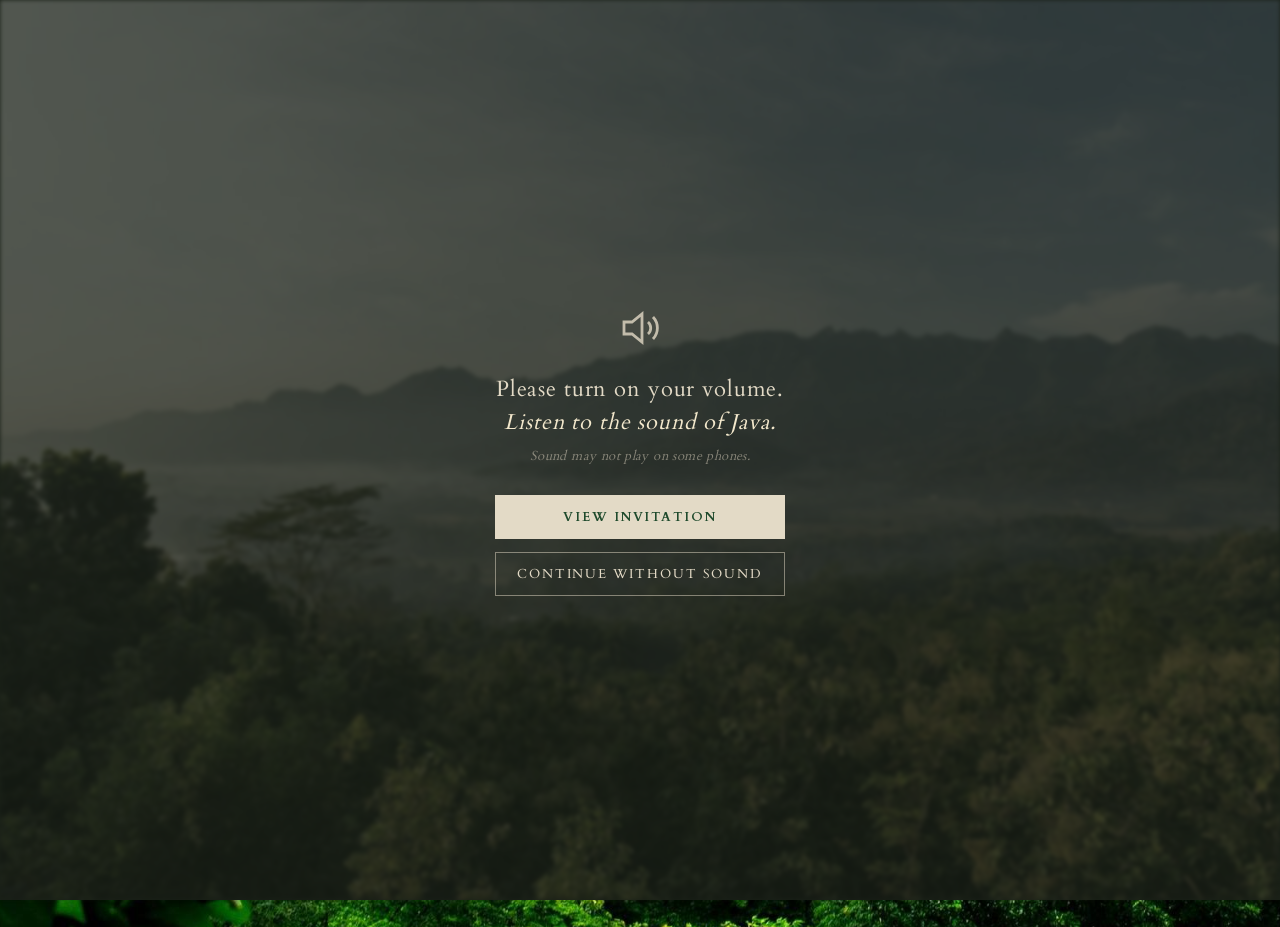
==== commit 7ae66e13: "Sync with Wedding artifact 1794195697-f7fc Co-Authored-By: Claude Opus 5.5 <noreply@anthropic.com> C" ====
--- a/index.html
+++ b/index.html
@@ -662,9 +662,9 @@
   <div class="sound-prompt-bg"></div>
   <div class="sound-prompt-content">
     <div class="sound-prompt-icon"><svg viewBox="0 0 24 24" fill="none" stroke="currentColor" stroke-width="1.4"><path d="M4 9v6h4l5 4V5L8 9H4z"/><path d="M16 9a4 4 0 0 1 0 6M18.5 6.5a8 8 0 0 1 0 11"/></svg></div>
-    <p class="sound-prompt-text">Turn on the <em>sound of Java</em><br>for the best experience</p>
+    <p class="sound-prompt-text">Please turn on your volume.<br><em>Listen to the sound of Java.</em></p>
     <p class="sound-prompt-note">Sound may not play on some phones.</p>
-    <button class="sound-prompt-btn" id="soundYes">Turn on &amp; view invitation</button>
+    <button class="sound-prompt-btn" id="soundYes">View invitation</button>
     <button class="sound-prompt-skip" id="soundSkip">Continue without sound</button>
   </div>
 </div>
@@ -760,7 +760,7 @@
       <p class="note" id="cdCard"></p>
     </div>
     <div class="card-links">
-      <a href="#" id="noteLink"><svg class="ico" viewBox="0 0 24 24" aria-hidden="true" fill="none" stroke="currentColor" stroke-width="1.3" stroke-linecap="round" stroke-linejoin="round"><path d="M13 3.5H5.5a1 1 0 0 0-1 1v15a1 1 0 0 0 1 1h11a1 1 0 0 0 1-1V13"/><path d="M7.5 8.5h4M7.5 12h3M7.5 15.5h5"/><path d="M19.2 3.8l1.6 1.6L14.6 11.6l-2.3.7.7-2.3z"/></svg>Our personal note</a>
+      <a href="#" id="noteLink"><svg class="ico" viewBox="0 0 24 24" aria-hidden="true" fill="none" stroke="currentColor" stroke-width="1.3" stroke-linecap="round" stroke-linejoin="round"><path d="M20.24 12.24a6 6 0 0 0-8.49-8.49L5 10.5V19h8.5z"/><line x1="16" y1="8" x2="2" y2="22"/><line x1="17.5" y1="15" x2="9" y2="15"/></svg>Our personal note</a>
       <a href="#" id="venueLink"><svg class="ico" viewBox="0 0 24 24" aria-hidden="true" fill="none" stroke="currentColor" stroke-width="1.3" stroke-linecap="round" stroke-linejoin="round"><path d="M12 21v-6"/><path d="M12 3.5c-3.4 2.4-5.4 5-5.4 7.4 0 2.2 1.9 3.6 5.4 3.6s5.4-1.4 5.4-3.6c0-2.4-2-5-5.4-7.4z"/><path d="M12 9.5v3.2M9.6 11.6L12 13.6l2.4-2"/><path d="M8.5 21h7"/></svg>About the venue</a>
       <a href="logistics.html" id="logiLink" class="logi"><span id="logiCorner" style="display:contents"><svg class="ico" viewBox="-12 -12 24 24" aria-hidden="true"><path fill="currentColor" d="M10 0 L8 1 L2 1.2 L-2 6.5 L-3.6 6.5 L-1.2 1.2 L-6 1 L-8 3.4 L-9.2 3.4 L-8 0 L-9.2 -3.4 L-8 -3.4 L-6 -1 L-1.2 -1.2 L-3.6 -6.5 L-2 -6.5 L2 -1.2 L8 -1 Z" transform="rotate(-30)"/></svg>Logistical info</span></a>
       <a href="#" id="conciergeLink"><svg class="ico" viewBox="0 0 24 24" aria-hidden="true" fill="none" stroke="currentColor" stroke-width="1.3" stroke-linecap="round" stroke-linejoin="round"><path d="M3.5 8.5h8l1 5.5h-9z"/><path d="M2.5 8.5c1.5-2 8.5-2 10 0"/><circle cx="6" cy="17" r="2.6"/><circle cx="12" cy="17.6" r="2"/><path d="M12.8 14.2l7.7.8"/><path d="M20.5 15l1-4"/></svg>Contact concierge</a>
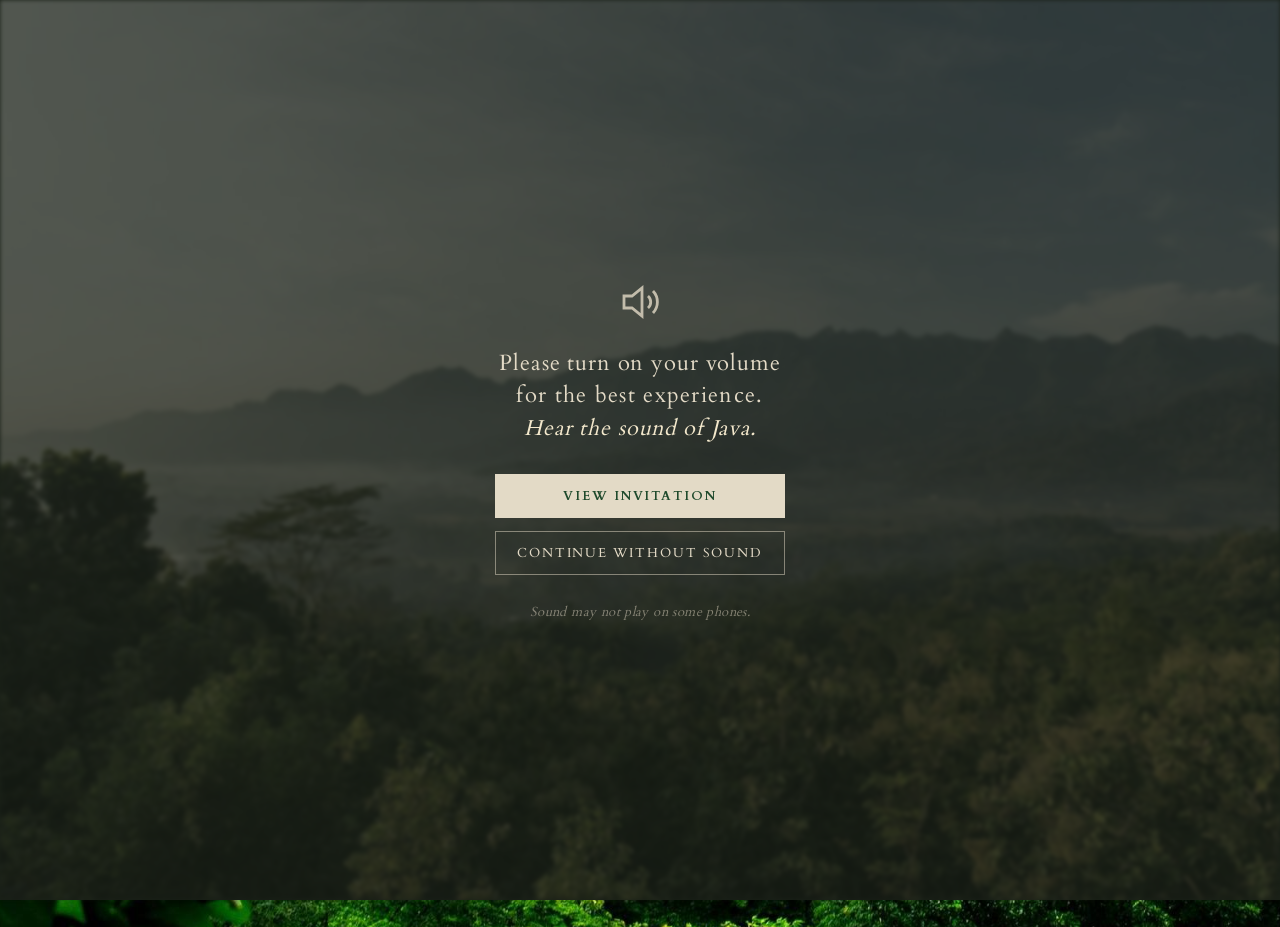
==== commit 732711ac: "Sync with Wedding artifact 1794196555-da17 Co-Authored-By: Claude Opus 5.5 <noreply@anthropic.com> C" ====
--- a/index.html
+++ b/index.html
@@ -662,10 +662,10 @@
   <div class="sound-prompt-bg"></div>
   <div class="sound-prompt-content">
     <div class="sound-prompt-icon"><svg viewBox="0 0 24 24" fill="none" stroke="currentColor" stroke-width="1.4"><path d="M4 9v6h4l5 4V5L8 9H4z"/><path d="M16 9a4 4 0 0 1 0 6M18.5 6.5a8 8 0 0 1 0 11"/></svg></div>
-    <p class="sound-prompt-text">Please turn on your volume.<br><em>Listen to the sound of Java.</em></p>
-    <p class="sound-prompt-note">Sound may not play on some phones.</p>
+    <p class="sound-prompt-text">Please turn on your volume<br><span style="letter-spacing:.06em">for the best experience.</span><br><em>Hear the sound of Java.</em></p>
     <button class="sound-prompt-btn" id="soundYes">View invitation</button>
     <button class="sound-prompt-skip" id="soundSkip">Continue without sound</button>
+    <p class="sound-prompt-note" style="margin-top:1.8rem">Sound may not play on some phones.</p>
   </div>
 </div>
 
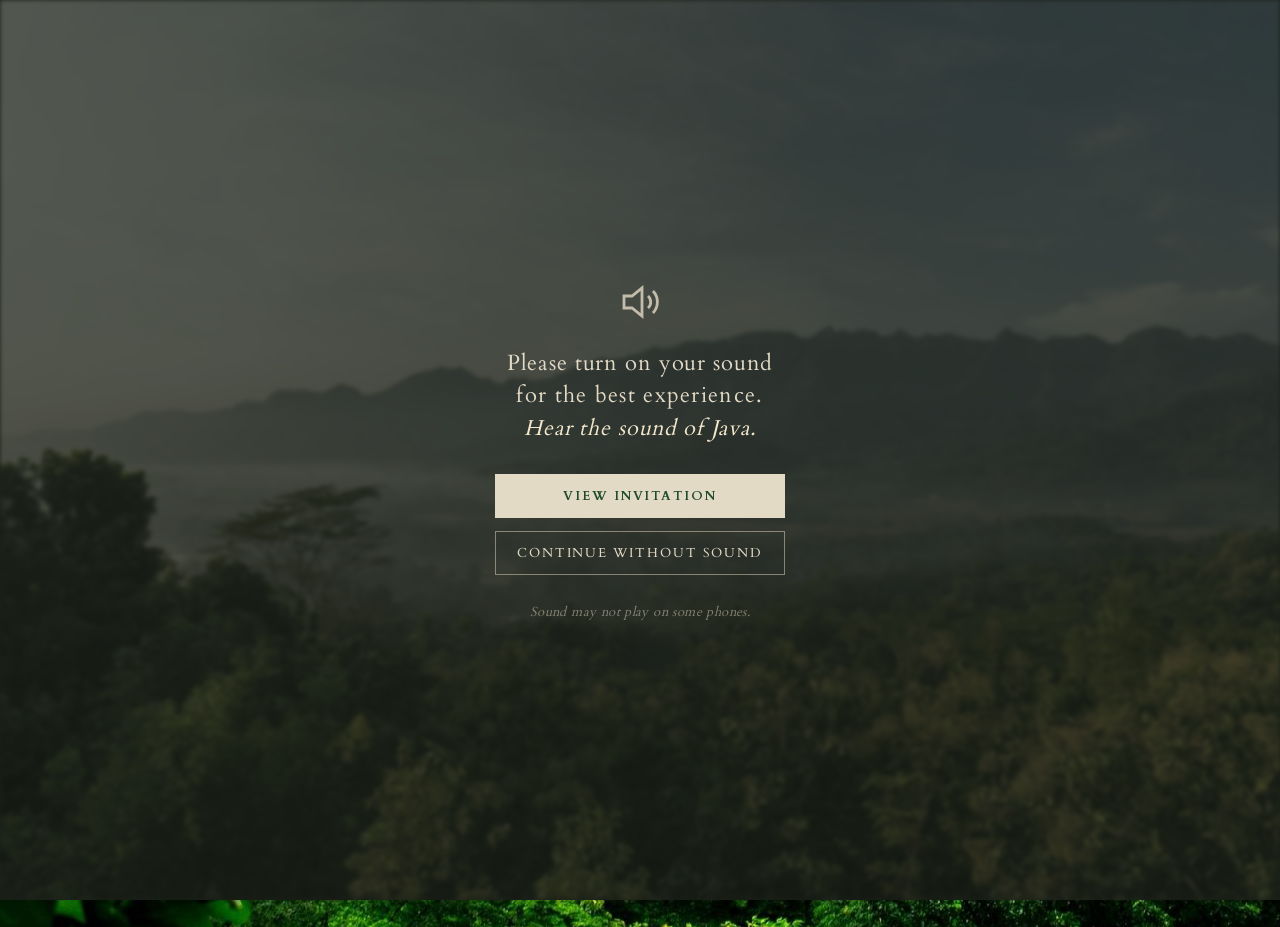
==== commit b0564a16: "Sync with Wedding artifact 1794233953-43d0 Sound prompt: "turn on your sound"; venue text: "with a G" ====
--- a/index.html
+++ b/index.html
@@ -4,7 +4,9 @@
 <meta charset="utf-8">
 <meta name="viewport" content="width=device-width, initial-scale=1, viewport-fit=cover">
 <meta name="theme-color" content="#1a2118">
+<meta name="apple-mobile-web-app-capable" content="yes">
 <meta name="apple-mobile-web-app-status-bar-style" content="black-translucent">
+<meta name="mobile-web-app-capable" content="yes">
 <title>The Wedding of Nina &amp; Sevo - Save the Date</title>
 <link rel="preconnect" href="https://fonts.googleapis.com">
 <link href="https://fonts.googleapis.com/css2?family=Cormorant+Garamond:ital,wght@0,300;0,400;0,500;1,300;1,400&family=Pinyon+Script&family=Caveat:wght@400;500&family=Jost:wght@300;400&display=swap" rel="stylesheet">
@@ -15,8 +17,8 @@
   @font-face{font-family:"FaireVar";font-style:normal;font-weight:100 900;src:url("faire-variable.ttf") format("truetype")}
   :root{--cream:#f6f1e7;--ink:#2f3a2c;--sage:#7d8c6a;--gold:#b49a62}
   *{box-sizing:border-box;margin:0;padding:0}
-  html{height:100%;background:#1a2118}
-  body{height:100%;font-family:"Jost",system-ui,sans-serif;font-weight:300;color:var(--cream);background:#1f271d;overflow-x:hidden}
+  html{height:100%;background:#1a2118;overscroll-behavior:none}
+  body{min-height:100%;font-family:"Jost",system-ui,sans-serif;font-weight:300;color:var(--cream);background:#1a2118;overflow-x:hidden;overscroll-behavior:none}
   /* Edge-to-edge immersive: extend into notch + home indicator areas */
   @supports(padding-top:env(safe-area-inset-top)){
     .hero,.gate,.sound-prompt{padding-top:env(safe-area-inset-top)}
@@ -662,7 +664,7 @@
   <div class="sound-prompt-bg"></div>
   <div class="sound-prompt-content">
     <div class="sound-prompt-icon"><svg viewBox="0 0 24 24" fill="none" stroke="currentColor" stroke-width="1.4"><path d="M4 9v6h4l5 4V5L8 9H4z"/><path d="M16 9a4 4 0 0 1 0 6M18.5 6.5a8 8 0 0 1 0 11"/></svg></div>
-    <p class="sound-prompt-text">Please turn on your volume<br><span style="letter-spacing:.06em">for the best experience.</span><br><em>Hear the sound of Java.</em></p>
+    <p class="sound-prompt-text">Please turn on your sound<br><span style="letter-spacing:.06em">for the best experience.</span><br><em>Hear the sound of Java.</em></p>
     <button class="sound-prompt-btn" id="soundYes">View invitation</button>
     <button class="sound-prompt-skip" id="soundSkip">Continue without sound</button>
     <p class="sound-prompt-note" style="margin-top:1.8rem">Sound may not play on some phones.</p>
@@ -794,7 +796,7 @@
     <h2 class="vtitle">About the venue</h2>
     <div class="vbody">
       <p>Set amid volcanoes, rice fields and tropical rainforest, beside the Borobudur Temple.</p>
-      <p class="vgap">Expect two days of celebration: one Javanese themed day, with a spiritual ceremony, regional cuisine and a cultural peformance night — the next day, an international reception dinner with a touch of local German tradition.</p>
+      <p class="vgap">Expect two days of celebration: one Javanese themed day, with a local ceremony, regional cuisine and a night of cultural performance — the next day, an international reception dinner with a German touch.</p>
     </div>
   </div>
 </div>
@@ -853,168 +855,61 @@
   tick(); setInterval(tick,60000);
 })();
 
-// ── Amanjiwo Soundscape ──────────────────────────────────────────────────────
-// Real Amanjiwo ambient bed + synthesised gongs (4 types) + real monkey & rooster.
-// Mobile-safe: AudioContext created AND resumed inside the user-gesture handler;
-// all sound work deferred to the .then() so iOS/Android never block it.
+// ── Java Mix Soundscape ──────────────────────────────────────────────────────
+// Pre-mixed java_mix.mp3 (jungle 4K + Sultan Palace gamelan + gong/monkey/bird)
+// played via HTML5 Audio on loop. Mobile-safe: element.play() is called
+// synchronously inside the user-gesture handler so iOS grants audio permission.
 const Birds=(function(){
-  let ctx, master, compNode, revNode, revGain;
-  let ambBuf=null, monkBuf=null, roostBuf=null;
-  let ambSrc=null;
-  let on=false, timers=[], loaded=false, loading=false;
-  const L={};  // named gain layers
-
-  // ── graph ──
-  function buildGraph(){
-    master=ctx.createGain(); master.gain.value=0;
-    compNode=ctx.createDynamicsCompressor();
-    compNode.threshold.value=-18; compNode.knee.value=8;
-    compNode.ratio.value=3; compNode.attack.value=0.003; compNode.release.value=0.25;
-    master.connect(compNode); compNode.connect(ctx.destination);
-
-    // reverb IR
-    const irLen=Math.floor(ctx.sampleRate*4);
-    const ir=ctx.createBuffer(2,irLen,ctx.sampleRate);
-    for(let c=0;c<2;c++){const d=ir.getChannelData(c); for(let i=0;i<irLen;i++) d[i]=(Math.random()*2-1)*Math.pow(1-i/irLen,1.8);}
-    revNode=ctx.createConvolver(); revNode.buffer=ir;
-    revGain=ctx.createGain(); revGain.gain.value=0.38;
-    revNode.connect(revGain); revGain.connect(master);
-  }
-  function layer(key, vol){
-    const g=ctx.createGain(); g.gain.value=0; g.connect(master);
-    L[key]={g, vol};
-  }
-  function fade(key, toOn, sec){
-    const ly=L[key]; if(!ly) return;
-    const g=ly.g.gain, now=ctx.currentTime;
-    g.cancelScheduledValues(now); g.setValueAtTime(g.value,now);
-    if(toOn) g.linearRampToValueAtTime(ly.vol, now+sec);
-    else      g.linearRampToValueAtTime(0,      now+sec);
-  }
-
-  // ── looping ambient bed ──
-  function startAmb(){
-    if(!ambBuf||!ctx) return;
-    ambSrc=ctx.createBufferSource();
-    ambSrc.buffer=ambBuf; ambSrc.loop=true;
-    ambSrc.connect(L.amb.g); ambSrc.start();
-  }
-
-  // ── gong synthesis ──
-  function strikeGong(dest,t,freq,vol,decay){
-    [{r:1,v:1},{r:1.62,v:.40},{r:2.42,v:.18},{r:3.60,v:.08}].forEach(({r,v})=>{
-      const f=freq*r;
-      const o=ctx.createOscillator(), env=ctx.createGain();
-      o.type="sine"; o.frequency.value=f;
-      env.gain.setValueAtTime(0,t);
-      env.gain.linearRampToValueAtTime(vol*v,t+0.012);
-      env.gain.exponentialRampToValueAtTime(.0001,t+decay);
-      o.connect(env); env.connect(dest); env.connect(revNode);
-      o.start(t); o.stop(t+decay+.5);
-    });
-  }
-  function gong(dest,type){
-    const t=ctx.currentTime;
-    if(type===0){ strikeGong(dest,t,55,.85,13); }
-    else if(type===1){ strikeGong(dest,t,62,.75,10); strikeGong(dest,t+2.2,58,.55,8); }
-    else if(type===2){ strikeGong(dest,t,65,.7,8); strikeGong(dest,t+1.5,70,.6,7); strikeGong(dest,t+3.0,62,.5,9); }
-    else { strikeGong(dest,t,72,.65,6); strikeGong(dest,t+1.1,65,.55,7); strikeGong(dest,t+2.0,78,.60,5); strikeGong(dest,t+3.0,62,.70,8); }
-  }
-
-  // ── mp3 playback helpers ──
-  function playBuf(buf, destLayer, fadeInSec, holdSec, fadeOutSec){
-    if(!buf) return;
-    const src=ctx.createBufferSource(); src.buffer=buf;
-    const env=ctx.createGain();
-    src.connect(env); env.connect(L[destLayer].g);
-    const t=ctx.currentTime;
-    env.gain.setValueAtTime(0,t);
-    env.gain.linearRampToValueAtTime(1,t+fadeInSec);
-    env.gain.setValueAtTime(1,t+fadeInSec+holdSec);
-    env.gain.linearRampToValueAtTime(0,t+fadeInSec+holdSec+fadeOutSec);
-    src.start(t); src.stop(t+fadeInSec+holdSec+fadeOutSec+0.2);
-  }
-
-  // ── scene schedule ──
-  function at(sec,fn){ timers.push(setTimeout(()=>{ if(on) fn(); }, sec*1000)); }
-  function G(sec, type, withMonkey=false){
-    at(sec,()=>{
-      gong(L.gong.g, type); fade("gong",true,.6);
-      timers.push(setTimeout(()=>fade("gong",false,4),9000));
-      if(withMonkey){
-        timers.push(setTimeout(()=>{
-          fade("monk",true,.3); playBuf(monkBuf,"monk",.3,3.0,.6);
-          timers.push(setTimeout(()=>fade("monk",false,.6),4500));
-        },1500));
-      }
-    });
-  }
-  function runScene(){
-    fade("amb",true,4);
-    // opening gong + monkey, then rooster at 15s
-    G(0,  1, true);
-    at(15,()=>{ fade("roost",true,.2); playBuf(roostBuf,"roost",.2,3.5,.8); timers.push(setTimeout(()=>fade("roost",false,.8),5000)); });
-    // gong every 10s, 4 types rotating; monkey again at 90s
-    G(10,2); G(20,0); G(30,3); G(40,1);
-    G(50,2); G(60,0); G(70,3); G(80,1);
-    G(90,2,true); G(100,0); G(110,3); G(120,1);
-    G(130,2); G(140,0); G(150,3); G(160,1);
-    G(170,2); G(180,0);
-    // fade out near end
-    at(188,()=>{ fade("amb",false,14); fade("gong",false,10); });
-  }
-
-  // ── load MP3s (after AudioContext exists) ──
-  async function loadBuffers(){
-    if(loaded||loading) return;
-    loading=true;
-    try{
-      const paths=["audio/amanjiwo.mp3","audio/monkey.mp3","audio/rooster.mp3"];
-      const bufs=await Promise.all(paths.map(async p=>{
-        const r=await fetch(p); const ab=await r.arrayBuffer();
-        return new Promise((res,rej)=>ctx.decodeAudioData(ab,res,rej));
-      }));
-      [ambBuf,monkBuf,roostBuf]=bufs;
-      loaded=true;
-    }catch(e){ console.warn("soundscape load error",e); }
-    loading=false;
-  }
+  let el=null, on=false, fadeTimer=null, fadeN=0;
+
+  function getEl(){
+    if(!el){
+      el=new Audio("audio/java_mix.mp3");
+      el.loop=true;
+      el.volume=0;
+      // iOS 17+: bypass the silent switch
+      try{ if(navigator.audioSession) navigator.audioSession.type="playback"; }catch(e){}
+    }
+    return el;
+  }
+
+  function fadeIn(audio, dur){
+    clearInterval(fadeTimer);
+    const steps=40, dt=dur*1000/steps, dv=1/steps;
+    fadeTimer=setInterval(()=>{
+      audio.volume=Math.min(1, audio.volume+dv);
+      if(audio.volume>=1) clearInterval(fadeTimer);
+    }, dt);
+  }
+
+  function fadeOut(audio, dur, cb){
+    clearInterval(fadeTimer);
+    const steps=40, dt=dur*1000/steps, dv=audio.volume/steps; fadeN=0;
+    fadeTimer=setInterval(()=>{
+      audio.volume=Math.max(0, audio.volume-dv);
+      if(audio.volume<=0||++fadeN>=steps){ clearInterval(fadeTimer); if(cb) cb(); }
+    }, dt);
+  }
+
+  let onStateChange=null; // callback(newState)
 
   return {
-    // start() is called directly inside a user-gesture handler on mobile.
-    // We create the AudioContext here (synchronously), then resume() it,
-    // then — only after the promise resolves — build the graph and play.
+    onchange(fn){ onStateChange=fn; },
     start(){
       if(on) return;
-      if(!ctx) ctx=new (window.AudioContext||window.webkitAudioContext)();
-      // resume() MUST be called in the same event-loop tick as the gesture on iOS 17+
-      ctx.resume().then(async()=>{
-        if(on) return; // guard double-call
-        if(!master) buildGraph();
-        layer("amb",.72);
-        layer("gong",.9);
-        layer("monk",1.4);
-        layer("roost",.8);
+      const audio=getEl();
+      audio.volume=0;
+      audio.play().then(()=>{
         on=true;
-        await loadBuffers();
-        startAmb();
-        runScene();
-        // fade master in
-        const now=ctx.currentTime;
-        master.gain.cancelScheduledValues(now);
-        master.gain.setValueAtTime(0,now);
-        master.gain.linearRampToValueAtTime(1,now+1.5);
-      }).catch(e=>console.warn("audio resume failed",e));
+        fadeIn(audio, 1.5);
+        if(onStateChange) onStateChange(true);
+      }).catch(e=>console.warn("audio play failed",e));
     },
     stop(){
-      on=false; timers.forEach(clearTimeout); timers=[];
-      if(ambSrc){ try{ambSrc.stop();}catch(e){} ambSrc=null; }
-      if(ctx){
-        const now=ctx.currentTime;
-        master.gain.cancelScheduledValues(now);
-        master.gain.setValueAtTime(master.gain.value,now);
-        master.gain.linearRampToValueAtTime(0,now+0.8);
-      }
+      if(!el||!on) return;
+      on=false;
+      fadeOut(el, 0.8, ()=>{ el.pause(); el.currentTime=0; });
+      if(onStateChange) onStateChange(false);
     },
     get on(){return on}
   };
@@ -1151,15 +1046,12 @@
 const ICON_OFF='<svg viewBox="0 0 24 24" fill="none" stroke="currentColor" stroke-width="1.6"><path d="M4 9v6h4l5 4V5L8 9H4z"/><path d="M17 9l5 6M22 9l-5 6"/></svg>';
 function paint(){snd.innerHTML=Birds.on?ICON_ON:ICON_OFF}
 
+// Icon always reflects true audio state via callback — no guessing with setTimeout
+Birds.onchange(()=>paint());
+
 // ── Sound prompt + mobile-safe audio start ───────────────────────────────────
-// iOS/Android rule: AudioContext.resume() MUST be called synchronously inside
-// a user-gesture handler (click / touchend). Birds.start() does this internally,
-// so we call it directly — no wrapper, no setTimeout before the call.
-// iOS 17+: audioSession.type="playback" bypasses the silent switch.
-try{ if(navigator.audioSession) navigator.audioSession.type="playback"; }catch(e){}
-
 let userMuted=false;
-function startSound(){ if(userMuted||Birds.on) return; try{Birds.start();}catch(e){} setTimeout(paint,300); }
+function startSound(){ if(userMuted||Birds.on) return; try{Birds.start();}catch(e){} }
 
 const soundPrompt=document.getElementById("soundPrompt");
 function dismissPrompt(){
@@ -1167,12 +1059,10 @@
   setTimeout(()=>soundPrompt.remove(),900);
 }
 
-// "Turn on" button — click AND touchend both call Birds.start() so iOS gets
-// the gesture synchronously on whichever event fires first; guard with userMuted.
+// "View invitation" button — click AND touchend for iOS gesture sync
 function handleSoundYes(){
   if(userMuted===false && !Birds.on){ try{Birds.start();}catch(e){} }
   userMuted=false;
-  setTimeout(paint,300);
   dismissPrompt();
 }
 document.getElementById("soundYes").addEventListener("click", handleSoundYes);
@@ -1202,7 +1092,6 @@
     if(Birds.on){ Birds.stop(); userMuted=true; }
     else { userMuted=false; Birds.start(); }
   }catch(err){}
-  setTimeout(paint,300);
 });
 
 </script>
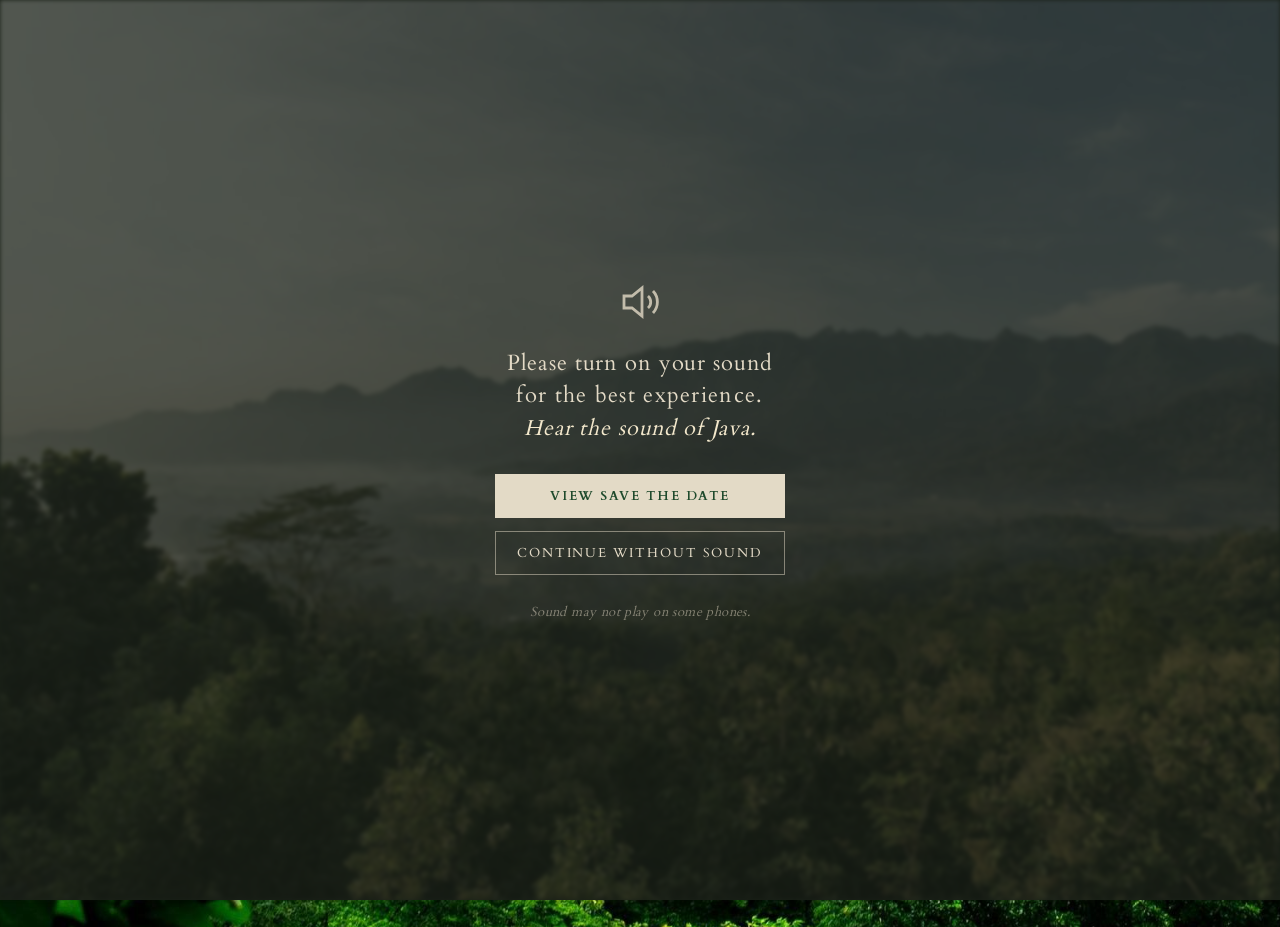
==== commit 8f1f1fa1: "Sync with Wedding artifact 1794236971-5a0d New Add to calendar button (Google / Apple / Outlook / .i" ====
--- a/index.html
+++ b/index.html
@@ -264,6 +264,16 @@
   .card-links a:hover{background:#2c6a3f;text-decoration:none}
   .card-links .ico{width:13px;height:13px;flex:none;color:#fff}
   .card-links a.logi{margin:0 !important}
+  .card-links .cal-btn{grid-column:1 / -1;width:100%}
+  @media (min-width:1025px){.card-links .cal-btn{width:auto;min-width:528px}}
+  @media (min-width:641px) and (max-width:1024px){.card-links .cal-btn{min-width:280px}}
+  @media (max-width:640px){.card-links .cal-btn{max-width:240px}}
+  .cal-dropdown{display:none;grid-template-columns:1fr;gap:.25rem;margin-top:.25rem;position:relative;z-index:6;width:100%;max-width:420px;margin-left:auto;margin-right:auto;pointer-events:auto}
+  .cal-dropdown.open{display:grid}
+  @media (min-width:1025px){.cal-dropdown{grid-template-columns:repeat(2,260px);width:auto;max-width:none;justify-content:center}}
+  .cal-opt{color:#c8d8c0 !important;text-decoration:none;font-size:.75rem;letter-spacing:.14em;text-transform:uppercase;display:flex;align-items:center;justify-content:center;gap:.5rem;padding:.45rem 1rem;background:rgba(31,74,44,.7);border-radius:2px;transition:background .2s;white-space:nowrap;-webkit-tap-highlight-color:rgba(255,255,255,.1);touch-action:manipulation;cursor:pointer}
+  .cal-opt:hover{background:#1f4a2c;color:#fff !important;text-decoration:none}
+  .cal-opt .ico{width:11px;height:11px;flex:none}
   body:not(.opened) .card-links{opacity:0}
   body.opened .card-links{animation:openIn 1s 1.3s ease both}
   .actionbar{position:absolute;left:0;right:0;bottom:0;z-index:3;display:flex;flex-direction:column;align-items:center;
@@ -665,7 +675,7 @@
   <div class="sound-prompt-content">
     <div class="sound-prompt-icon"><svg viewBox="0 0 24 24" fill="none" stroke="currentColor" stroke-width="1.4"><path d="M4 9v6h4l5 4V5L8 9H4z"/><path d="M16 9a4 4 0 0 1 0 6M18.5 6.5a8 8 0 0 1 0 11"/></svg></div>
     <p class="sound-prompt-text">Please turn on your sound<br><span style="letter-spacing:.06em">for the best experience.</span><br><em>Hear the sound of Java.</em></p>
-    <button class="sound-prompt-btn" id="soundYes">View invitation</button>
+    <button class="sound-prompt-btn" id="soundYes">View save the date</button>
     <button class="sound-prompt-skip" id="soundSkip">Continue without sound</button>
     <p class="sound-prompt-note" style="margin-top:1.8rem">Sound may not play on some phones.</p>
   </div>
@@ -766,6 +776,13 @@
       <a href="#" id="venueLink"><svg class="ico" viewBox="0 0 24 24" aria-hidden="true" fill="none" stroke="currentColor" stroke-width="1.3" stroke-linecap="round" stroke-linejoin="round"><path d="M12 21v-6"/><path d="M12 3.5c-3.4 2.4-5.4 5-5.4 7.4 0 2.2 1.9 3.6 5.4 3.6s5.4-1.4 5.4-3.6c0-2.4-2-5-5.4-7.4z"/><path d="M12 9.5v3.2M9.6 11.6L12 13.6l2.4-2"/><path d="M8.5 21h7"/></svg>About the venue</a>
       <a href="logistics.html" id="logiLink" class="logi"><span id="logiCorner" style="display:contents"><svg class="ico" viewBox="-12 -12 24 24" aria-hidden="true"><path fill="currentColor" d="M10 0 L8 1 L2 1.2 L-2 6.5 L-3.6 6.5 L-1.2 1.2 L-6 1 L-8 3.4 L-9.2 3.4 L-8 0 L-9.2 -3.4 L-8 -3.4 L-6 -1 L-1.2 -1.2 L-3.6 -6.5 L-2 -6.5 L2 -1.2 L8 -1 Z" transform="rotate(-30)"/></svg>Logistical info</span></a>
       <a href="#" id="conciergeLink"><svg class="ico" viewBox="0 0 24 24" aria-hidden="true" fill="none" stroke="currentColor" stroke-width="1.3" stroke-linecap="round" stroke-linejoin="round"><path d="M3.5 8.5h8l1 5.5h-9z"/><path d="M2.5 8.5c1.5-2 8.5-2 10 0"/><circle cx="6" cy="17" r="2.6"/><circle cx="12" cy="17.6" r="2"/><path d="M12.8 14.2l7.7.8"/><path d="M20.5 15l1-4"/></svg>Contact concierge</a>
+      <a href="#" id="calLink" class="cal-btn"><svg class="ico" viewBox="0 0 24 24" aria-hidden="true" fill="none" stroke="currentColor" stroke-width="1.3" stroke-linecap="round" stroke-linejoin="round"><rect x="3" y="4" width="18" height="18" rx="2"/><line x1="16" y1="2" x2="16" y2="6"/><line x1="8" y1="2" x2="8" y2="6"/><line x1="3" y1="10" x2="21" y2="10"/><line x1="8" y1="14" x2="8" y2="14" stroke-width="2" stroke-linecap="round"/><line x1="12" y1="14" x2="12" y2="14" stroke-width="2" stroke-linecap="round"/><line x1="16" y1="14" x2="16" y2="14" stroke-width="2" stroke-linecap="round"/></svg>Add to calendar</a>
+    </div>
+    <div class="cal-dropdown" id="calDropdown">
+      <a href="#" class="cal-opt" id="calGoogle"><svg viewBox="0 0 24 24" class="ico" aria-hidden="true" fill="none" stroke="currentColor" stroke-width="1.3"><path d="M15.5 9.5L12 13 8.5 9.5"/></svg>Google Calendar</a>
+      <a href="#" class="cal-opt" id="calApple"><svg viewBox="0 0 24 24" class="ico" aria-hidden="true" fill="none" stroke="currentColor" stroke-width="1.3"><path d="M15.5 9.5L12 13 8.5 9.5"/></svg>Apple Calendar</a>
+      <a href="#" class="cal-opt" id="calOutlook"><svg viewBox="0 0 24 24" class="ico" aria-hidden="true" fill="none" stroke="currentColor" stroke-width="1.3"><path d="M15.5 9.5L12 13 8.5 9.5"/></svg>Outlook</a>
+      <a href="#" class="cal-opt" id="calIcs"><svg viewBox="0 0 24 24" class="ico" aria-hidden="true" fill="none" stroke="currentColor" stroke-width="1.3"><path d="M15.5 9.5L12 13 8.5 9.5"/></svg>Download .ics file</a>
     </div>
     <span class="away-below" id="cd" style="display:none"></span>
   </div>
@@ -979,7 +996,64 @@
 document.getElementById("logiLink").addEventListener("click",e=>{e.preventDefault();logi.classList.add("open");logi.scrollTop=0;});
 document.getElementById("closeL").onclick=()=>logi.classList.remove("open");
 logi.addEventListener("click",e=>{if(e.target===logi)logi.classList.remove("open")});
-document.addEventListener("keydown",e=>{if(e.key==="Escape"){logi.classList.remove("open");notes.classList.remove("open");venue.classList.remove("open");modal.classList.remove("open");cz.classList.remove("open");}});
+document.addEventListener("keydown",e=>{if(e.key==="Escape"){if(typeof cz!=="undefined")cz.classList.remove("open");logi.classList.remove("open");notes.classList.remove("open");venue.classList.remove("open");modal.classList.remove("open");calDropdown.classList.remove("open");}});
+// ---- Add to Calendar
+(function(){
+  const calDrop=document.getElementById("calDropdown");
+  const EVT={
+    title:"Nina & Sevo Wedding",
+    loc:"Plataran Borobudur Resort & Spa, Borobudur, Magelang, Central Java, Indonesia",
+    start1:"20270730",end1:"20270731", // day 1 all-day
+    start2:"20270731",end2:"20270801"  // day 2 all-day
+  };
+  function icsContent(){
+    const uid1="nina-sevo-wedding-day1@wedding2027";
+    const uid2="nina-sevo-wedding-day2@wedding2027";
+    return [
+      "BEGIN:VCALENDAR","VERSION:2.0","PRODID:-//Nina & Sevo Wedding//EN","CALSCALE:GREGORIAN","METHOD:PUBLISH",
+      "BEGIN:VEVENT","UID:"+uid1,"DTSTART;VALUE=DATE:"+EVT.start1,"DTEND;VALUE=DATE:"+EVT.end1,
+      "SUMMARY:Nina & Sevo Wedding – Day 1 (Javanese Ceremony)","LOCATION:"+EVT.loc,
+      "DESCRIPTION:Javanese themed ceremony\\, regional cuisine\\, and a night of cultural performance.","END:VEVENT",
+      "BEGIN:VEVENT","UID:"+uid2,"DTSTART;VALUE=DATE:"+EVT.start2,"DTEND;VALUE=DATE:"+EVT.end2,
+      "SUMMARY:Nina & Sevo Wedding – Day 2 (International Reception)","LOCATION:"+EVT.loc,
+      "DESCRIPTION:International reception dinner with a German touch.","END:VEVENT",
+      "END:VCALENDAR"
+    ].join("\r\n");
+  }
+  function googleUrl(start,end,title,desc){
+    return "https://calendar.google.com/calendar/render?action=TEMPLATE"
+      +"&text="+encodeURIComponent(title)
+      +"&dates="+start+"/"+end
+      +"&details="+encodeURIComponent(desc)
+      +"&location="+encodeURIComponent(EVT.loc);
+  }
+  document.getElementById("calLink").addEventListener("click",function(e){
+    e.preventDefault(); e.stopPropagation();
+    calDrop.classList.toggle("open");
+  });
+  document.getElementById("calGoogle").addEventListener("click",function(e){
+    e.preventDefault();
+    // open two Google Calendar tabs for both days
+    window.open(googleUrl(EVT.start1,EVT.end1,"Nina & Sevo Wedding – Day 1 (Javanese Ceremony)","Javanese themed ceremony, regional cuisine, and a night of cultural performance."),"_blank");
+    setTimeout(()=>window.open(googleUrl(EVT.start2,EVT.end2,"Nina & Sevo Wedding – Day 2 (International Reception)","International reception dinner with a German touch."),"_blank"),400);
+    calDrop.classList.remove("open");
+  });
+  function downloadIcs(){
+    const blob=new Blob([icsContent()],{type:"text/calendar;charset=utf-8"});
+    const a=document.createElement("a");
+    a.href=URL.createObjectURL(blob);
+    a.download="nina-sevo-wedding.ics";
+    document.body.appendChild(a); a.click(); setTimeout(()=>{URL.revokeObjectURL(a.href);a.remove()},1000);
+    calDrop.classList.remove("open");
+  }
+  document.getElementById("calApple").addEventListener("click",function(e){e.preventDefault();downloadIcs();});
+  document.getElementById("calOutlook").addEventListener("click",function(e){e.preventDefault();downloadIcs();});
+  document.getElementById("calIcs").addEventListener("click",function(e){e.preventDefault();downloadIcs();});
+  // close dropdown on outside click
+  document.addEventListener("click",function(e){
+    if(!e.target.closest("#calLink")&&!e.target.closest("#calDropdown"))calDrop.classList.remove("open");
+  });
+})();
 // ---- Place the background photo: Borobudur's stupa sits right on top of the first divider line
 (function(){
   const img=document.getElementById("mistImg"), hero=document.querySelector(".hero");
